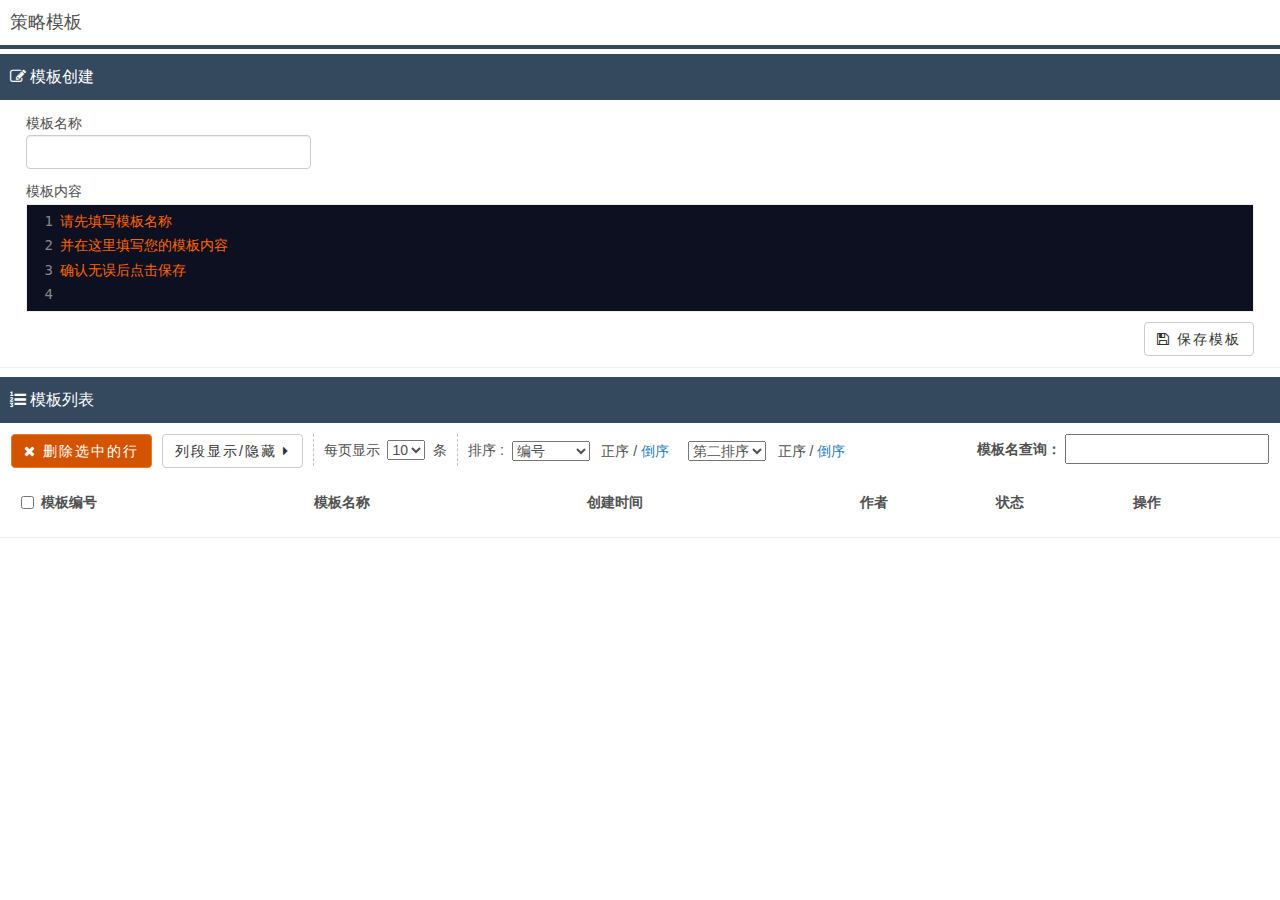
==== WEB/webapp/custom/index_pt.html @ 529cae43 "add web code" ====
<!DOCTYPE html>
<html lang="en" class="no-js">
<!-- BEGIN HEAD -->
<head>
    <meta charset="utf-8" />
    <title>LongQuant</title>
    
    <meta http-equiv="X-UA-Compatible" content="IE=edge">
    <meta content="width=device-width, initial-scale=1.0" name="viewport" />
    <meta content="" name="description" />
    <meta content="" name="author" />
    <meta name="MobileOptimized" content="320">

    <link rel="stylesheet" type="text/css" href="../assets/fonts/FontAwesome/css/font-awesome.css"/>
    <link rel="stylesheet" type="text/css" href="../assets/css/lib/bootstrap.min.css" />
    <link rel="stylesheet" media="all" href="../assets/css/lib/bootsnav.css">
    <link rel="stylesheet" media="all" href="../assets/css/lib/style.css">
    <link rel="stylesheet" media="all" href="../assets/js/plugins/datatables/jquery.dataTables.min.css">
    <link rel="stylesheet" media="all" href="../assets/js/plugins/codemirror/css/codemirror.css">
    <link rel="stylesheet" media="all" href="../assets/js/plugins/codemirror/theme/blackboard.css">
    <link rel="stylesheet" media="all" href="../assets/css/plus.css">
    <link rel="stylesheet" media="all" href="../assets/css/custom.css">
    <link rel="stylesheet" media="all" href="../assets/css/custom/index.css">

    <link rel="shortcut icon" href="../assets/img/logo.ico" />
</head>
<style>
html{
    overflow-y: auto !important;
}
body{
    overflow-y: auto;
    background: transparent;
}
table.dataTable thead th {
    background-color: #2C3E50;
}
.ptCheckResult.right:after{
    content: "编译通过";
    color: #2dd47b;
}
.ptCheckResult.wrong:after{
    content: "编译未通过";
    color: red;
}
.ptCheckResult:after{
    content: "未检查";
    color: red;
}
.ptStatus:after{
    content:"新建";
    color:#2dd47b;
}
.ptStatus.ed:after{
    content:"编辑中";
    color:#f0ad4e;
}
.cz{
    margin-right: 5px;
}
.inner-therm span{
    font-size: 10px!important;
    line-height: 20px;
}
table.dataTable thead th {
    background-color: #2980B9;
}
.table_option{
    float: left;
    height:32px;
    line-height:32px;
}
table.dataTable thead .sorting_asc.first {
    background-image: none;
}
.sort_item{
    margin-right: 15px;
    vertical-align: middle;
}
.sort{
    cursor: pointer;
}
.sort:hover{
    color: #2980B9;
}
.sort.active{
    color: #2980B9;
}
</style>
<body>
    <div class="lable_account hidden"></div>
    <div class="page_title">策略模板</div>
    <div class="caption">
        <i class="fa fa-edit"></i> 模板创建
    </div>
    <div class="panel panel_modify row">
        <div class="col-md-3">
            模板名称
            <input type="text" class="form-control" name="policyName" />
        </div>
        <div class="col-md-12" style="margin-top: 10px;">
            模板内容
            <textarea id="pContent">
请先填写模板名称
并在这里填写您的模板内容
确认无误后点击保存
            </textarea>
        </div>
        <div class="col-md-12 tr" style="margin-top: 10px;">
            <!-- <span class="ptStatus">状态: </span>&nbsp;&nbsp;&nbsp;
            <span class="ptCheckResult">结果: </span>&nbsp;&nbsp;&nbsp;
            <span class="btn btn-default ptCheck"><i class="fa fa-search"></i> 编译检查</span>&nbsp;&nbsp;&nbsp; -->
            <span class="btn btn-default ptSave"><i class="fa fa-save"></i> 保存模板</span>
        </div>
    </div>
    <div class="caption">
        <i class="fa fa-list-ol"></i> 模板列表
    </div>
    <div class="panel panel_tbl">
      
        <div class="tbl_bar">
            <div class="" style="float:right;">
                <label>
                    模板名查询：
                    <input type="text" class="dsearch" placeholder="" aria-controls="tbl_simple"></label>
            </div>
            <!-- <span class="btn btn-info"><i class="fa fa-lock"></i>  上传</span> -->
            <span class="btn btn-info btn_wo_delete" style="float:left; margin-right: 10px;"><i class="fa fa-remove"></i> 删除选中的行</span>
            <div style="float:left; position:relative; z-index:1000;height:100%;">
                <span class="showcol btn btn-default">列段显示/隐藏 <i class="fa fa-caret-right"></i></span>
                <ul class="showul tbl_filter_col">
                    <li>
                        <input type="checkbox" class="toggle-vis" data-column="1"/>
                        模板编号
                    </li>
                    <li>
                        <input type="checkbox" class="toggle-vis" data-column="2"/>
                        模板名称
                    </li>
                    <li>
                        <input type="checkbox" class="toggle-vis" data-column="3"/>
                        创建时间
                    </li>
                    <li>
                        <input type="checkbox" class="toggle-vis" data-column="4"/>
                        作者
                    </li>
                </ul>
            </div>
            <span class="toolbar_mark"  style="float:left; margin: 0 10px;"></span>
            <div class="table_option">
                每页显示&nbsp;
                <select class="table_count">
                    <option value="5">5</option>
                    <option selected value="10">10</option>
                    <option value="25">25</option>
                    <option value="50">50</option>
                </select>
                &nbsp;条
            </div>
            <span class="toolbar_mark"  style="float:left; margin: 0 10px;"></span>
            <div class="table_option">
                <span>排序</span>&nbsp;:&nbsp;
                <span class="sort_item">
                    <select>
                        <option value="-1">第一排序</option>
                        <option selected value="sp_id">编号</option>
                        <option value="test_status">状态</option>
                    </select>
                    &nbsp;&nbsp;<span class="sort" type="asc">正序</span> / <span class="sort active" type="desc">倒序</span>
                </span>
                <span class="sort_item">
                    <select>
                        <option value="-1">第二排序</option>
                        <option value="sp_id">编号</option>
                        <option value="test_status">状态</option>
                    </select>
                    &nbsp;&nbsp;<span class="sort" type="asc">正序</span> / <span class="sort active" type="desc">倒序</span>
                </span>
            </div>
            <!-- <div class="table_option">
                排序&nbsp;:
                <select class="px_first">
                    <option value="5">编号<input type="radio">正序 <input type="radio">倒序</option>
                    <option value="5">回测状态</option>
                </select>
            </div> -->
            <!-- <div class="bar_search" style="float:left; margin-right: 10px;height: 32px;line-height: 32px;">
                <input type="radio" class="filter_time" value="0" name="filter_time" checked/> 全部
                <input type="radio" class="filter_time" value="1" name="filter_time" /> 本周
                <input type="radio" class="filter_time" value="2" name="filter_time" /> 本月
            </div> -->
            <div style="clear:both;"></div>
        </div>
        <table id="tbl_simple" class="tbl_policys" cellspacing="0" width="100%">
            <thead>
                <tr>
                    <!-- <th style=" width:1px; padding:0"></th> -->
                    <th style="width:30px; padding:10px 0 10px 10px">
                        <input type="checkbox" id="checkAll"></th>
                    <th class="simple" ref="wid">模板编号</th>
                    <th class="simple" ref="orderTitle">模板名称</th>
                    <th class="simple" ref="orderUid">创建时间</th>
                    <th class="simple" ref="orderVersion">作者</th>
                    <th class="simple" ref="orderUid">状态</th>
                    <th class="simple" ref="">操作</th>
                    <th class="simple hidden" ref="">代码</th>
                </tr>
            </thead>
            <tbody></tbody>
        </table>
    </div>
    <script type="text/javascript" src="../assets/js/lib/jquery.min.js"></script>
    <script type="text/javascript" src="../assets/js/lib/underscore-min.js"></script>
    <script type="text/javascript" src="../assets/js/lib/backbone-min.js"></script>
    <script type="text/javascript" src="../assets/js/plugins/datatables/jquery.dataTables.min.js"></script>
    <script type="text/javascript" src="../assets/js/plugins/datatables/dataTables.bootstrap4.min.js"></script>
    <script type="text/javascript" src="../assets/js/plugins/codemirror/js/codemirror.js"></script>
    <script type="text/javascript" src="../assets/js/plugins/codemirror/js/python.js"></script>
    <script type="text/javascript" src="../assets/js/plugins/jquery.dialog-min.js"></script>
    <script type="text/javascript" src="../assets/js/app.js"></script>  
    <script type="text/javascript" src="../assets/js/custom/index_pt.js?v=1234567"></script>  
    <script type="text/javascript" src="../assets/js/jqmeter.min.js"></script>

    <script type="text/template" id="list_policys">
        <tr data-role="<%=spId%>">
            <td>
                <input type="checkbox" name="checkList"></td>
            <td class="simple id"><%=spId%></td>
            <td title="<%=spName%>"  class="simple"><%=spName%></td>
            <td class="simple orderUid"><%=new Date(createTime).Format("yyyy-MM-dd hh:mm:ss")%></td>
            <td class="simple orderVersion"><%=author%></td>
        </tr>
    </script>
</body>
</html>
---- WEB/webapp/assets/css/lib/bootsnav.css ----
/* ==============================================================

Template name : Bootsnav - Multi Purpose Header
Categorie : Bootstrap Menu in CSS
Author : adamnurdin01
Version : v1.0.0
Created : 02 Juni  2016
Last update : 02 Juni  2016

============================================================== */
/* Hack STYLE
=================================*/
.navbar-brand {
    /*padding: 30px 5px;*/
}
/* MEGAMENU STYLE
=================================*/

nav.bootsnav .dropdown.megamenu-fw {
    position: static;
}

nav.bootsnav .container {
    position: relative;
}

nav.bootsnav .megamenu-fw .dropdown-menu {
    left: auto;
}

nav.bootsnav .megamenu-content {
    padding: 15px;
    width: 100% !important;
}

nav.bootsnav .megamenu-content .title{
    margin-top: 0;
}

nav.bootsnav .dropdown.megamenu-fw .dropdown-menu {
    left: 0;
    right: 0;
}

/* Navbar
=================================*/
nav.navbar.bootsnav{
    margin-bottom: 0;
    -moz-border-radius: 0px;
    -webkit-border-radius: 0px;
    -o-border-radius: 0px;
    border-radius: 0px;
    background-color: #fff;
    border: none;
    border-bottom: solid 1px #e0e0e0;
    z-index: 9;
}

nav.navbar.bootsnav ul.nav > li > a{
    color: #6f6f6f;
    background-color: transparent !important;
}

nav.navbar.bootsnav ul.nav li.megamenu-fw > a:hover,
nav.navbar.bootsnav ul.nav li.megamenu-fw > a:focus,
nav.navbar.bootsnav ul.nav li.active > a:hover,
nav.navbar.bootsnav ul.nav li.active > a:focus,
nav.navbar.bootsnav ul.nav li.active > a{
    background-color: transparent;
}

nav.navbar.bootsnav .navbar-toggle{
    background-color: #fff !important;
    border: none;
    padding: 0;
    font-size: 18px;
    position: relative;
    top: 5px;
}

nav.navbar.bootsnav ul.nav .dropdown-menu .dropdown-menu{
    top: 0;
    left: 100%;
}

nav.navbar.bootsnav ul.nav ul.dropdown-menu > li > a{
    white-space:normal;
}


ul.menu-col{
    padding: 0;
    margin: 0;
    list-style: none;
}

ul.menu-col li a{
    color: #6f6f6f;
}

ul.menu-col li a:hover,
ul.menu-col li a:focus{
    text-decoration: none;
}

/* Navbar Full
=================================*/
nav.bootsnav.navbar-full{
    padding-bottom: 10px;
    padding-top: 10px;
}

nav.bootsnav.navbar-full .navbar-header{
    display: block;
    width: 100%;
}

nav.bootsnav.navbar-full .navbar-toggle{
    display: inline-block;
    margin-right: 0;
    position: relative;
    top: 0;
    font-size: 30px;
    -webkit-transition: all 1s ease-in-out;
	-moz-transition: all 1s ease-in-out;
	-o-transition: all 1s ease-in-out;
	-ms-transition: all 1s ease-in-out;
	transition: all 1s ease-in-out;
}

nav.bootsnav.navbar-full .navbar-collapse{
    position: fixed;
    width: 100%;
    height: 100% !important;
    top: 0;
    left: 0;
    padding: 0;
    display: none !important;
    z-index: 9;
}

nav.bootsnav.navbar-full .navbar-collapse.in{
    display: block !important;
}

nav.bootsnav.navbar-full .navbar-collapse .nav-full{
    overflow: auto;
}

nav.bootsnav.navbar-full .navbar-collapse .wrap-full-menu{
    display: table-cell;
    vertical-align: middle;
    background-color: #fff;
    overflow: auto;
}

nav.bootsnav.navbar-full .navbar-collapse .nav-full::-webkit-scrollbar {
    width: 0;
}

nav.bootsnav.navbar-full .navbar-collapse .nav-full::-moz-scrollbar {
    width: 0;
}

nav.bootsnav.navbar-full .navbar-collapse .nav-full::-ms-scrollbar {
    width: 0;
}

nav.bootsnav.navbar-full .navbar-collapse .nav-full::-o-scrollbar {
    width: 0;
}


nav.bootsnav.navbar-full .navbar-collapse ul.nav{
    display: block;
    width: 100%;
    overflow: auto;
}

nav.bootsnav.navbar-full .navbar-collapse ul.nav a:hover,
nav.bootsnav.navbar-full .navbar-collapse ul.nav a:focus,
nav.bootsnav.navbar-full .navbar-collapse ul.nav a{
    background-color: transparent;
}

nav.bootsnav.navbar-full .navbar-collapse ul.nav > li{
    float: none;
    display: block;
    text-align: center;
}

nav.bootsnav.navbar-full .navbar-collapse ul.nav > li > a{
    display: table;
    margin: auto;
    text-transform: uppercase;
    font-weight: bold;
    letter-spacing: 2px;
    font-size: 24px;
    padding: 10px 15px;
}

li.close-full-menu > a{
    padding-top: 0px !important;
    padding-bottom: 0px !important;
}

li.close-full-menu{
    padding-top: 30px !important;
    padding-bottom: 30px !important;
}

/* Atribute Navigation
=================================*/
.attr-nav{
    float: right;
    display: inline-block;
    margin-left: 13px;
    margin-right: -15px;
}

.attr-nav > ul{
    padding: 0;
    margin: 0 0 -7px 0;
    list-style: none;
    display: inline-block;
}

.attr-nav > ul > li{
    float: left;
    display: block;
}

.attr-nav > ul > li > a{
    color: #6f6f6f;
    display: block;
    padding: 28px 15px;
    position: relative;
}

.attr-nav > ul > li > a span.badge{
    position: absolute;
    top: 50%;
    margin-top: -15px;
    right: 5px;
    font-size: 10px;
    padding: 0;
    width: 15px;
    height: 15px;
    padding-top: 2px;
}

.attr-nav > ul > li.dropdown ul.dropdown-menu{
    -moz-border-radius: 0px;
    -webkit-border-radius: 0px;
    -o-border-radius: 0px;
    border-radius: 0px;
    -moz-box-shadow: 0px 0px 0px;
    -webkit-box-shadow: 0px 0px 0px;
    -o-box-shadow: 0px 0px 0px;
    box-shadow: 0px 0px 0px;
    border: solid 1px #e0e0e0;
}

ul.cart-list{
    padding: 0 !important;
    width: 250px !important;
}

ul.cart-list > li{
    position: relative;
    border-bottom: solid 1px #efefef;
    padding: 15px 15px 23px 15px !important;
}

ul.cart-list > li > a.photo{
    padding: 0 !important;
    margin-right: 15px;
    float: left;
    display: block;
    width: 50px;
    height: 50px;
    left: 15px;
    top: 15px;
}

ul.cart-list > li img{
    width: 50px;
    height: 50px;
    border: solid 1px #efefef;
}

ul.cart-list > li > h6{
    margin: 0;
}

ul.cart-list > li > h6 > a.photo{
    padding: 0 !important;
    display: block;
}

ul.cart-list > li > p{
    margin-bottom: 0;
}

ul.cart-list > li.total{
    background-color: #f5f5f5;
    padding-bottom: 15px !important;
}

ul.cart-list > li.total > .btn{
    display: inline-block;
    border-bottom: solid 1px #efefef !important;
}

ul.cart-list > li .price{
    font-weight: bold;
}

ul.cart-list > li.total > span{
    padding-top: 8px;
}

/* Top Search
=================================*/
.top-search{
    background-color: #333;
    padding: 10px 0;
    display: none;
}

.top-search input.form-control{
    background-color: transparent;
    border: none;
    -moz-box-shadow: 0px 0px 0px;
    -webkit-box-shadow: 0px 0px 0px;
    -o-box-shadow: 0px 0px 0px;
    box-shadow: 0px 0px 0px;
    color: #fff;
    height: 40px;
    padding: 0 15px;
}

.top-search .input-group-addon{
    background-color: transparent;
    border: none;
    color: #fff;
    padding-left: 0;
    padding-right: 0;
}

.top-search .input-group-addon.close-search{
    cursor: pointer;
}

/* Side Menu
=================================*/
body{
    -webkit-transition: all 0.3s ease-in-out;
	-moz-transition: all 0.3s ease-in-out;
	-o-transition: all 0.3s ease-in-out;
	-ms-transition: all 0.3s ease-in-out;
	transition: all 0.3s ease-in-out;
}

body.on-side{
    margin-left: -280px;
}

.side{
    position: fixed;
    overflow-y: auto;
    top: 0;
    right: -280px;
    width: 280px;
    padding: 25px 30px;
    height: 100%;
    display: block;
    background-color: #333;
    -webkit-transition: all 0.3s ease-in-out;
	-moz-transition: all 0.3s ease-in-out;
	-o-transition: all 0.3s ease-in-out;
	-ms-transition: all 0.3s ease-in-out;
	transition: all 0.3s ease-in-out;
    z-index: 9;
}

.side.on{
    right: 0;
}

.side .close-side{
    float: right;
    color: #fff;
    position: relative;
    z-index: 2;
    font-size: 16px;
}

.side .widget{
    position: relative;
    z-index: 1;
    margin-bottom: 25px;
}

.side .widget .title{
    color: #fff;
    margin-bottom: 15px;
}

.side .widget ul.link{
    padding: 0;
    margin: 0;
    list-style: none;
}

.side .widget ul.link li a{
    color: #9f9f9f;
    letter-spacing: 1px;
}

.side .widget ul.link li a:focus,
.side .widget ul.link li a:hover{
    color: #fff;
    text-decoration: none;
}

/* Share
=================================*/
nav.navbar.bootsnav .share{
    padding: 0 30px;
    margin-bottom: 30px;
}
nav.navbar.bootsnav .navbar-header{
    padding-top: 5px;
}

nav.navbar.bootsnav .share ul{
    display: inline-block;
    padding: 0;
    margin: 0 0 -7px 0;
    list-style: none;
}

nav.navbar.bootsnav .share ul > li{
    float: left;
    display: block;
    margin-right: 5px;
}

nav.navbar.bootsnav .share ul > li > a{
    display: table-cell;
    vertical-align: middle;
    text-align: center;
    width: 35px;
    height: 35px;
    -moz-border-radius: 50%;
    -webkit-border-radius: 50%;
    -o-border-radius: 50%;
    border-radius: 50%;
    background-color: #cfcfcf;
    color: #fff;
}

/* Transparent
=================================*/
nav.navbar.bootsnav.navbar-fixed{
    position: fixed;
    display: block;
    width: 100%;
    top: 0;
}

nav.navbar.bootsnav.no-background{
    -webkit-transition: all 1s ease-in-out;
	-moz-transition: all 1s ease-in-out;
	-o-transition: all 1s ease-in-out;
	-ms-transition: all 1s ease-in-out;
	transition: all 1s ease-in-out;
}

/* Navbar Sticky
=================================*/
.wrap-sticky{
    position: relative;
}

.wrap-sticky nav.navbar.bootsnav{
    position: absolute;
    width: 100%;
    left: 0;
    top: 0;
}

.wrap-sticky nav.navbar.bootsnav.sticked{
    position: fixed;
    -webkit-transition: all 0.2s ease-in-out;
	-moz-transition: all 0.2s ease-in-out;
	-o-transition: all 0.2s ease-in-out;
	-ms-transition: all 0.2s ease-in-out;
	transition: all 0.2s ease-in-out;
}

body.on-side .wrap-sticky nav.navbar.bootsnav.sticked{
    left: -280px;
}
.wrap-sticky nav.navbar.bootsnav ul.navbar-nav li .btn-group{
    margin-top: 20px;
}
.wrap-sticky nav.navbar.bootsnav ul.navbar-nav li i{
    font-size: 20px;
    margin-top: 2px;
}
/* Navbar Responsive
=================================*/
@media (min-width: 1024px) and (max-width:1400px) {
    body.wrap-nav-sidebar .wrapper .container{
        width: 100%;
        padding-left: 30px;
        padding-right: 30px;
    }
}

@media (min-width: 1024px) {
    /* General Navbar
    =================================*/
    nav.navbar.bootsnav ul.nav .dropdown-menu .dropdown-menu{
        margin-top: -2px;
    }

    nav.navbar.bootsnav ul.nav.navbar-right .dropdown-menu .dropdown-menu{
        left: -200px;
    }
    
    nav.navbar.bootsnav ul.nav > li > a{
        padding: 20px 15px;
        font-weight: 600;
    }
    
    nav.navbar.bootsnav ul.nav > li.dropdown > a.dropdown-toggle:after{
        font-family: 'FontAwesome';
        content: "\f0d7";
        margin-left: 5px;
        margin-top: 2px;
    }
    
    nav.navbar.bootsnav li.dropdown ul.dropdown-menu{
        -moz-box-shadow: 0px 0px 0px;
        -webkit-box-shadow: 0px 0px 0px;
        -o-box-shadow: 0px 0px 0px;
        box-shadow: 0px 0px 0px;
        -moz-border-radius: 0px;
        -webkit-border-radius: 0px;
        -o-border-radius: 0px;
        border-radius: 0px;
        padding: 0;
        width: 200px;
        background: #fff;
        border: solid 1px #e0e0e0;
        border-top: solid 5px;
    }
    
    nav.navbar.bootsnav li.dropdown ul.dropdown-menu > li a:hover,
    nav.navbar.bootsnav li.dropdown ul.dropdown-menu > li a:hover{
        background-color: transparent;
    }
    
    nav.navbar.bootsnav li.dropdown ul.dropdown-menu > li > a{
        padding: 10px 15px;
        border-bottom: solid 1px #eee;
        color: #6f6f6f;
    }
    
    nav.navbar.bootsnav li.dropdown ul.dropdown-menu > li:last-child > a{
        border-bottom: none;
    }
    
    nav.navbar.bootsnav ul.navbar-right li.dropdown ul.dropdown-menu li a{
        text-align: right;
    }
    
    nav.navbar.bootsnav li.dropdown ul.dropdown-menu li.dropdown > a.dropdown-toggle:before{
        font-family: 'FontAwesome';
        float: right;
        content: "\f105";
        margin-top: 0;
    }
    
    nav.navbar.bootsnav ul.navbar-right li.dropdown ul.dropdown-menu li.dropdown > a.dropdown-toggle:before{
        font-family: 'FontAwesome';
        float: left;
        content: "\f104";
        margin-top: 0;
    }
    
    nav.navbar.bootsnav li.dropdown ul.dropdown-menu ul.dropdown-menu{
        top: -3px;
    }
    
    nav.navbar.bootsnav ul.dropdown-menu.megamenu-content{
        padding: 0 15px !important;
    }
    
    nav.navbar.bootsnav ul.dropdown-menu.megamenu-content > li{
       padding: 25px 0 20px;
    }
    
    nav.navbar.bootsnav ul.dropdown-menu.megamenu-content.tabbed{
        padding: 0;
    }
    
    nav.navbar.bootsnav ul.dropdown-menu.megamenu-content.tabbed > li{
        padding: 0;
    }
    
    nav.navbar.bootsnav ul.dropdown-menu.megamenu-content .col-menu{
        padding: 0 30px;
        margin: 0 -0.5px;
        border-left: solid 1px #f0f0f0;
        border-right: solid 1px #f0f0f0;
    }
    
    nav.navbar.bootsnav ul.dropdown-menu.megamenu-content .col-menu:first-child{
        border-left: none;
    }
    
    nav.navbar.bootsnav ul.dropdown-menu.megamenu-content .col-menu:last-child{
        border-right: none;
    }
    
    nav.navbar.bootsnav ul.dropdown-menu.megamenu-content .content{
        display: none;
    }
    
    nav.navbar.bootsnav ul.dropdown-menu.megamenu-content .content ul.menu-col li a{
        text-align: left;
        padding: 5px 0;
        display: block;
        width: 100%;
        margin-bottom: 0;
        border-bottom: none;
        color: #6f6f6f;
    }
    
    nav.navbar.bootsnav.on ul.dropdown-menu.megamenu-content .content{
        display: block !important;
        height: auto !important;
    }
    
    /* Navbar Transparent
    =================================*/  
    nav.navbar.bootsnav.no-background{
        background-color: transparent;
        border: none;
    }
    
    nav.navbar.bootsnav.navbar-transparent .attr-nav{
        padding-left: 15px;
        margin-left: 30px;
    }
    
    nav.navbar.bootsnav.navbar-transparent.white{
        background-color: rgba(255,255,255,0.3);
        border-bottom: solid 1px #bbb;
    }
    
    nav.navbar.navbar-inverse.bootsnav.navbar-transparent.dark,
    nav.navbar.bootsnav.navbar-transparent.dark{
        background-color: rgba(0,0,0,0.3);
        border-bottom: solid 1px #555;
    }
    
    nav.navbar.bootsnav.navbar-transparent.white .attr-nav{
        border-left: solid 1px #bbb;
    }
    
    nav.navbar.navbar-inverse.bootsnav.navbar-transparent.dark .attr-nav,
    nav.navbar.bootsnav.navbar-transparent.dark .attr-nav{
        border-left: solid 1px #555;
    }
    
    nav.navbar.bootsnav.no-background.white .attr-nav > ul > li > a,
    nav.navbar.bootsnav.navbar-transparent.white .attr-nav > ul > li > a,
    nav.navbar.bootsnav.navbar-transparent.white ul.nav > li > a,
    nav.navbar.bootsnav.no-background.white ul.nav > li > a{
        color: #fff;
    }
    
    nav.navbar.bootsnav.navbar-transparent.dark .attr-nav > ul > li > a,
    nav.navbar.bootsnav.navbar-transparent.dark ul.nav > li > a{
        color: #eee;
    }
    
    nav.navbar.bootsnav.navbar-fixed.navbar-transparent .logo-scrolled,
    nav.navbar.bootsnav.navbar-fixed.no-background .logo-scrolled{
        display: none;
    }

    nav.navbar.bootsnav.navbar-fixed.navbar-transparent .logo-display,
    nav.navbar.bootsnav.navbar-fixed.no-background .logo-display{
        display: block;
    }

    nav.navbar.bootsnav.navbar-fixed .logo-display{
        display: none;
    }

    nav.navbar.bootsnav.navbar-fixed .logo-scrolled{
        display: block;
    }
    
    /* Atribute Navigation
    =================================*/    
    .attr-nav > ul > li.dropdown ul.dropdown-menu{
        margin-top: 0;
        margin-left: 55px;
        width: 250px;
        left: -250px;
    }
    
    /* Menu Center
    =================================*/
    nav.navbar.bootsnav.menu-center .container{
        position: relative;
    }
    
    nav.navbar.bootsnav.menu-center ul.nav.navbar-center{
        float:none;
        margin: 0 auto;
        display: table;
        table-layout: fixed;
    }
    
    nav.navbar.bootsnav.menu-center .navbar-header,
    nav.navbar.bootsnav.menu-center .attr-nav{
        position: absolute;
    }
    
    nav.navbar.bootsnav.menu-center .attr-nav{
        right: 15px;
    }
    
    /* Navbar Brand top
    =================================*/
    nav.bootsnav.navbar-brand-top .navbar-header{
        display: block;
        width: 100%;
        text-align: center;
    }
    
    nav.bootsnav.navbar-brand-top ul.nav > li.dropdown > ul.dropdown-menu{
        margin-top: 2px;
    }
    
    nav.bootsnav.navbar-brand-top ul.nav > li.dropdown.megamenu-fw > ul.dropdown-menu{
        margin-top: 0;
    }
    
    nav.bootsnav.navbar-brand-top .navbar-header .navbar-brand{
        display: inline-block;
        float: none;
        margin: 0;
    }
    
    nav.bootsnav.navbar-brand-top .navbar-collapse{
        text-align: center;
    }
    
    nav.bootsnav.navbar-brand-top ul.nav{
        display: inline-block;
        float: none;
        margin: 0 0 -5px 0;
    }
    
    /* Navbar Center
    =================================*/
    nav.bootsnav.brand-center .navbar-header{
        display: block;
        width: 100%;
        position: absolute;
        text-align: center;
        top: 0;
        left: 0;
    }
    
    nav.bootsnav.brand-center .navbar-brand{
        display: inline-block;
        float: none;
    }
    
    nav.bootsnav.brand-center .navbar-collapse{
        text-align: center;
        display: inline-block;
        padding-left: 0;
        padding-right: 0;
    }
    
    nav.bootsnav.brand-center ul.nav > li.dropdown > ul.dropdown-menu{
        margin-top: 2px;
    }
    
    nav.bootsnav.brand-center ul.nav > li.dropdown.megamenu-fw > ul.dropdown-menu{
        margin-top: 0;
    }
    
    nav.bootsnav.brand-center .navbar-collapse .col-half{
        width: 50%;
        float: left;
        display: block;
    }
    
    nav.bootsnav.brand-center .navbar-collapse .col-half.left{
        text-align: right;
        padding-right: 100px;
    }
    
    nav.bootsnav.brand-center .navbar-collapse .col-half.right{
        text-align: left;
        padding-left: 100px;
    }
    
    nav.bootsnav.brand-center ul.nav{
        float: none !important;
        margin-bottom: -5px !important;
        display: inline-block !important;
    }
    
    nav.bootsnav.brand-center ul.nav.navbar-right{
        margin: 0;
    }
    
    nav.bootsnav.brand-center.center-side .navbar-collapse .col-half.left{
        text-align: left;
        padding-right: 100px;
    }
    
    nav.bootsnav.brand-center.center-side .navbar-collapse .col-half.right{
        text-align: right;
        padding-left: 100px;
    }
    
    /* Navbar Sidebar
    =================================*/
    body.wrap-nav-sidebar .wrapper{
        padding-left: 260px; 
        overflow-x: hidden;
    }

    nav.bootsnav.navbar-sidebar{
        position: fixed;
        width: 260px;
        overflow: hidden;
        left: 0;
        padding: 0  0 0 0 !important;
        background: #fff;
        -moz-box-shadow: 1px 0px 1px 0px #eee;
        -webkit-box-shadow: 1px 0px 1px 0px #eee;
        -o-box-shadow: 1px 0px 1px 0px #eee;
        box-shadow: 1px 0px 1px 0px #eee;
    }  
    
    nav.bootsnav.navbar-sidebar .scroller{
        width: 280px;
        overflow-y:auto;
        overflow-x: hidden;
    }

    nav.bootsnav.navbar-sidebar .container-fluid,
    nav.bootsnav.navbar-sidebar .container{
        padding: 0 !important;
    }

    nav.bootsnav.navbar-sidebar .navbar-header{
        float: none;
        display: block;
        width: 260px;
        padding: 10px 15px;
        margin: 10px 0 0 0 !important;
    }
    
    nav.bootsnav.navbar-sidebar .navbar-collapse{
        padding: 0 !important;
        width: 260px;
    }

    nav.bootsnav.navbar-sidebar ul.nav{
        float: none;
        display: block;
        width: 100%;
        padding: 0 15px !important;
        margin: 0 0 30px 0;
    }

    nav.bootsnav.navbar-sidebar ul.nav li{
        float: none !important;
    }
    
    nav.bootsnav.navbar-sidebar ul.nav > li > a{
        padding: 10px 15px;
        font-weight: bold;
    }
    
    nav.bootsnav.navbar-sidebar ul.nav > li.dropdown > a:after{
        float: right;
    }
    
    nav.bootsnav.navbar-sidebar ul.nav li.dropdown ul.dropdown-menu{
        left: 100%;
        top: 0;
        position: relative !important;
        left: 0 !important;
        width: 100% !important;
        height: auto !important;
        background-color: transparent;
        border: none !important;
        padding: 0;
        -moz-box-shadow: 0px 0px 0px;
        -webkit-box-shadow: 0px 0px 0px;
        -o-box-shadow: 0px 0px 0px;
        box-shadow: 0px 0px 0px;
    }
    
    nav.bootsnav.navbar-sidebar ul.nav .megamenu-content .col-menu{
        border: none !important;
    }
    
    nav.bootsnav.navbar-sidebar ul.nav > li.dropdown > ul.dropdown-menu{
        margin-bottom: 15px;
    }
    
    nav.bootsnav.navbar-sidebar ul.nav li.dropdown ul.dropdown-menu{
        padding-left: 0;
        float: none;
        margin-bottom: 0;
    }
    
    nav.bootsnav.navbar-sidebar ul.nav li.dropdown ul.dropdown-menu li a{
        padding:  5px 15px;
        color: #6f6f6f;
        border: none;
    }
    
    nav.bootsnav.navbar-sidebar ul.nav li.dropdown ul.dropdown-menu ul.dropdown-menu{
        padding-left: 15px;
        margin-top: 0;
    }
    
    nav.bootsnav.navbar-sidebar ul.nav li.dropdown ul.dropdown-menu li.dropdown > a:before{
        font-family: 'FontAwesome';
        content: "\f105";
        float: right;
    }
    
    nav.bootsnav.navbar-sidebar ul.nav li.dropdown.on ul.dropdown-menu li.dropdown.on > a:before{
        content: "\f107";
    }
    
    nav.bootsnav.navbar-sidebar ul.dropdown-menu.megamenu-content > li{
        padding: 0 !important;
    }
        
    nav.bootsnav.navbar-sidebar .dropdown .megamenu-content .col-menu{
        display: block;
        float: none !important;
        padding: 0;
        margin: 0;
        width: 100%;
    }
    
    nav.bootsnav.navbar-sidebar .dropdown .megamenu-content .col-menu .title{
        padding: 7px 0;
        text-transform: none;
        font-weight: 400;
        letter-spacing: 0px;
        margin-bottom: 0;
        cursor: pointer;
        color: #6f6f6f;
    }
    
    nav.bootsnav.navbar-sidebar .dropdown .megamenu-content .col-menu .title:before{
        font-family: 'FontAwesome';
        content: "\f105";
        float: right;
    }
    
    nav.bootsnav.navbar-sidebar .dropdown .megamenu-content .col-menu.on .title:before{
        content: "\f107";
    }
    
    nav.bootsnav.navbar-sidebar .dropdown .megamenu-content .col-menu{
        border: none;
    }
    
    nav.bootsnav.navbar-sidebar .dropdown .megamenu-content .col-menu .content{
        padding: 0 0 0 15px;
    }
    
    nav.bootsnav.navbar-sidebar .dropdown .megamenu-content .col-menu ul.menu-col li a{
        padding: 3px 0 !important;
    }
}

@media (max-width: 992px) {
    /* Navbar Responsive
    =================================*/ 
    nav.navbar.bootsnav .navbar-brand    {
        display: inline-block;
        float: none !important;
        margin: 0 !important;
        float: left !important;
    }
    
    nav.navbar.bootsnav .navbar-header {
        /*float: none;*/
        display: block;
        text-align: center;
        padding-left: 30px;
        padding-right: 30px;
    }
    
    nav.navbar.bootsnav .navbar-toggle {
        display: inline-block;
        float: left;
        margin-right: -200px;
        margin-top: 10px;
        margin-left: 10px;
    }
    
    nav.navbar.bootsnav .navbar-collapse {
        border: none;   
        margin-bottom: 0;
    }
    
    nav.navbar.bootsnav.no-full .navbar-collapse{
        max-height: 350px;
        overflow-y: auto !important;
    }
    
    nav.navbar.bootsnav .navbar-collapse.collapse {
        display: none !important;
    }
    
    nav.navbar.bootsnav .navbar-collapse.collapse.in {
        display: block !important;
    }
    
    nav.navbar.bootsnav .navbar-nav {
        float: none !important;
        padding-left: 30px;
        padding-right: 30px;
        margin: 0px -15px;
    }
    
    nav.navbar.bootsnav .navbar-nav > li {
        float: none;
    }
    
    nav.navbar.bootsnav li.dropdown a.dropdown-toggle:before{
        font-family: 'FontAwesome';
        content: "\f105";
        float: right;
        font-size: 16px;
        margin-left: 10px;
    }
    
    nav.navbar.bootsnav li.dropdown.on > a.dropdown-toggle:before{
        content: "\f107";
    }
    
    nav.navbar.bootsnav .navbar-nav > li > a{
        display: block;
        width: 100%;
        border-bottom: solid 1px #e0e0e0;
        padding: 10px 0;
        border-top: solid 1px #e0e0e0;
        margin-bottom: -1px;
    }
    
    nav.navbar.bootsnav .navbar-nav > li a{
        text-align: left !important;
        padding-left: 20px;
    }
    nav.navbar.bootsnav .navbar-nav > li:first-child > a{
        border-top: none;
    }
    
    nav.navbar.bootsnav ul.navbar-nav.navbar-left > li:last-child > ul.dropdown-menu{
        border-bottom: solid 1px #e0e0e0;
    }
    
    nav.navbar.bootsnav ul.nav li.dropdown li a.dropdown-toggle{
        float: none !important;
        position: relative;
        display: block;
        width: 100%;
    }
    
    nav.navbar.bootsnav ul.nav li.dropdown ul.dropdown-menu{
        width: 100%;
        position: relative !important;
        background-color: transparent;
        float: none;
        border: none;
        padding: 0 0 0 15px !important;
        margin: 0 0 -1px 0 !important;
        -moz-box-shadow: 0px 0px 0px;
        -webkit-box-shadow: 0px 0px 0px;
        -o-box-shadow: 0px 0px 0px;
        box-shadow: 0px 0px 0px;
        -moz-border-radius: 0px 0px 0px;
        -webkit-border-radius: 0px 0px 0px;
        -o-border-radius: 0px 0px 0px;
        border-radius: 0px 0px 0px;
    }
    
    nav.navbar.bootsnav ul.nav li.dropdown ul.dropdown-menu  > li > a{
        display: block;
        width: 100%;
        border-bottom: solid 1px #e0e0e0;
        padding: 10px 0;
        color: #6f6f6f;
    }
    
    nav.navbar.bootsnav ul.nav ul.dropdown-menu li a:hover,
    nav.navbar.bootsnav ul.nav ul.dropdown-menu li a:focus{
        background-color: transparent;
    }
    
    nav.navbar.bootsnav ul.nav ul.dropdown-menu ul.dropdown-menu{
        float: none !important;
        left: 0;
        padding: 0 0 0 15px;
        position: relative;
        background: transparent;
        width: 100%;
    }
    
    nav.navbar.bootsnav ul.nav ul.dropdown-menu li.dropdown.on > ul.dropdown-menu{
        display: inline-block;
        margin-top: -10px;
    }
    
    nav.navbar.bootsnav li.dropdown ul.dropdown-menu li.dropdown > a.dropdown-toggle:after{
        display: none;
    }
    
    nav.navbar.bootsnav .dropdown .megamenu-content .col-menu .title{
        padding: 10px 15px 10px 0;
        line-height: 24px;
        text-transform: none;
        font-weight: 400;
        letter-spacing: 0px;
        margin-bottom: 0;
        cursor: pointer;
        border-bottom: solid 1px #e0e0e0;
        color: #6f6f6f;
    }
    
    nav.navbar.bootsnav .dropdown .megamenu-content .col-menu ul > li > a{
        display: block;
        width: 100%;
        border-bottom: solid 1px #e0e0e0;
        padding: 8px 0;
    }
    
   nav.navbar.bootsnav .dropdown .megamenu-content .col-menu .title:before{
        font-family: 'FontAwesome';
        content: "\f105";
        float: right;
        font-size: 16px;
        margin-left: 10px;
       position: relative;
       right: -15px;
    }
    
    nav.navbar.bootsnav .dropdown .megamenu-content .col-menu:last-child .title{
        border-bottom: none;
    }
    
    nav.navbar.bootsnav .dropdown .megamenu-content .col-menu.on:last-child .title{
        border-bottom: solid 1px #e0e0e0;
    }
    
    nav.navbar.bootsnav .dropdown .megamenu-content .col-menu:last-child ul.menu-col li:last-child a{
        border-bottom: none;
    }
    
    nav.navbar.bootsnav .dropdown .megamenu-content .col-menu.on .title:before{
        content: "\f107";
    }
    
    nav.navbar.bootsnav .dropdown .megamenu-content .col-menu .content{
        padding: 0 0 0 15px;
    }
    
    nav.bootsnav.brand-center .navbar-collapse{
        display: block;
    }
    
    nav.bootsnav.brand-center ul.nav{
        margin-bottom: 0px !important;
    }
    
    nav.bootsnav.brand-center .navbar-collapse .col-half{
        width: 100%;
        float: none;
        display: block;
    }
    
    nav.bootsnav.brand-center .navbar-collapse .col-half.left{
        margin-bottom: 0;
    }
    
    nav.bootsnav .megamenu-content{
        padding: 0;
    }
    
    nav.bootsnav .megamenu-content .col-menu{
        padding-bottom: 0;
    }
    
    nav.bootsnav .megamenu-content .title{
        cursor: pointer;
        display: block;
        padding: 10px 15px;
        margin-bottom: 0;
        font-weight: normal;
    }
    
    nav.bootsnav .megamenu-content .content{
        display: none;
    }
    
    .attr-nav{
        position: absolute;
        right: 60px;
    }
    
    .attr-nav > ul{
        padding: 0;
        margin: 0 -15px -7px 0;
    }
    
    .attr-nav > ul > li > a{
        padding: 16px 15px 15px;
    }
    
    .attr-nav > ul > li.dropdown > a.dropdown-toggle:before{
        display: none;
    }
    
    .attr-nav > ul > li.dropdown ul.dropdown-menu{
        margin-top: 2px;
        margin-left: 55px;
        width: 250px;
        left: -250px;
        border-top: solid 5px;
    }
    
    .top-search .container{
        padding: 0 45px;
    }
    
    /* Navbar full Responsive
    =================================*/   
    nav.bootsnav.navbar-full ul.nav{
        margin-left: 0;
    }
    
    nav.bootsnav.navbar-full ul.nav > li > a{
        border: none;
    }
    
    nav.bootsnav.navbar-full .navbar-brand    {
        float: left !important;
        padding-left: 0;
    }
    
    nav.bootsnav.navbar-full .navbar-toggle {
        display: inline-block;
        float: right;
        margin-right: 0;
        margin-top: 10px;
    }
    
    nav.bootsnav.navbar-full .navbar-header {
        padding-left: 15px;
        padding-right: 15px;
    }
    
    /* Navbar Sidebar
    =================================*/ 
    nav.navbar.bootsnav.navbar-sidebar .share{
        padding: 30px 15px;
        margin-bottom: 0;
    }
    
    /* Tabs
    =================================*/ 
    nav.navbar.bootsnav .megamenu-content.tabbed{
        padding-left: 0 !mportant;
    }
    
    nav.navbar.bootsnav .tabbed > li{
        padding: 25px 0;
        margin-left: -15px !important;
    }
    
    /* Mobile Navigation
    =================================*/     
    body > .wrapper{
        -webkit-transition: all 0.3s ease-in-out;
        -moz-transition: all 0.3s ease-in-out;
        -o-transition: all 0.3s ease-in-out;
        -ms-transition: all 0.3s ease-in-out;
        transition: all 0.3s ease-in-out;
    }
    
    body.side-right > .wrapper{
        margin-left: 280px;
        margin-right: -280px !important;
    }
    
    nav.navbar.bootsnav.navbar-mobile .navbar-collapse{
        position: fixed;
        overflow-y: auto !important;
        overflow-x: hidden !important;
        display: block;
        background: #fff;
        z-index: 99;
        width: 280px;
        height: 100% !important;
        left: -280px;
        top: 0;
        padding: 0;
        -webkit-transition: all 0.3s ease-in-out;
        -moz-transition: all 0.3s ease-in-out;
        -o-transition: all 0.3s ease-in-out;
        -ms-transition: all 0.3s ease-in-out;
        transition: all 0.3s ease-in-out;
    }
    
    nav.navbar.bootsnav.navbar-mobile .navbar-collapse.in{
        left: 0;
    }
    
    nav.navbar.bootsnav.navbar-mobile ul.nav{
        width: 293px;
        padding-right: 0;
        padding-left: 15px;
    }
    
    nav.navbar.bootsnav.navbar-mobile ul.nav > li > a{
        padding: 15px 15px;
    }
    
    nav.navbar.bootsnav.navbar-mobile ul.nav ul.dropdown-menu > li > a{
        padding-right: 15px !important;
        padding-top: 15px !important;
        padding-bottom: 15px !important;
    }
    
    nav.navbar.bootsnav.navbar-mobile ul.nav ul.dropdown-menu .col-menu .title{
        padding-right: 30px !important;
        padding-top: 13px !important;
        padding-bottom: 13px !important;
    }
    
    nav.navbar.bootsnav.navbar-mobile ul.nav ul.dropdown-menu .col-menu ul.menu-col li a{
        padding-top: 13px !important;
        padding-bottom: 13px !important;
    }
    
    nav.navbar.bootsnav.navbar-mobile .navbar-collapse [class*=' col-'] {
        width: 100%;
    }
    
    nav.navbar.bootsnav.navbar-fixed .logo-scrolled{
        display: block !important;
    }

    nav.navbar.bootsnav.navbar-fixed .logo-display{
        display: none !important;
    }
    
    nav.navbar.bootsnav.navbar-mobile .tab-menu,
    nav.navbar.bootsnav.navbar-mobile .tab-content{
        width: 100%;
        display: block;
    }
}

@media (max-width: 767px) {
    nav.navbar.bootsnav .navbar-header {
        padding-left: 15px;
        padding-right: 15px;
    }
    
    nav.navbar.bootsnav .navbar-nav {
        padding-left: 15px;
        padding-right: 15px;
    }
    
    .attr-nav{
        right: 30px;
    }
    
    .attr-nav > ul{
        margin-right: -10px;
    }
    
    .attr-nav > ul > li > a{
        padding: 16px 10px 15px;
        padding-left: 0 !important;
    }
    
    .attr-nav > ul > li.dropdown ul.dropdown-menu{
        left: -275px;
    }
    
    .top-search .container{
        padding: 0 15px;
    }
    
    nav.bootsnav.navbar-full .navbar-collapse{
        left: 15px;
    }
    
    nav.bootsnav.navbar-full .navbar-header{
        padding-right: 0;
    }
    
    nav.bootsnav.navbar-full .navbar-toggle {
        margin-right: -15px;
    }
    
    nav.bootsnav.navbar-full ul.nav > li > a{
        font-size: 18px !important;
        line-height: 24px !important;
        padding: 5px 10px !important;
    }
    
    /* Navbar Sidebar
    =================================*/ 
    nav.navbar.bootsnav.navbar-sidebar .share{
        padding: 30px 15px !important;
    }
    
    /* Navbar Sidebar
    =================================*/ 
    nav.navbar.bootsnav.navbar-sidebar .share{
        padding: 30px 0 !important;
        margin-bottom: 0;
    }
    
    nav.navbar.bootsnav.navbar-mobile.navbar-sidebar .share{
        padding: 30px 15px !important;
        margin-bottom: 0;
    }
    
    /* Mobile Navigation
    =================================*/ 
    body.side-right > .wrapper{
        margin-left: 280px;
        margin-right: -280px !important;
    }
    
    nav.navbar.bootsnav.navbar-mobile .navbar-collapse{
        margin-left: 0;
    }
    
    nav.navbar.bootsnav.navbar-mobile ul.nav{
        margin-left: -15px;
    }
    
    nav.navbar.bootsnav.navbar-mobile ul.nav{
        border-top: solid 1px #fff;
    }
    
    li.close-full-menu{
        padding-top: 15px !important;
        padding-bottom: 15px !important;
    }
}

@media (min-width: 480px) and (max-width: 640px) {
    nav.bootsnav.navbar-full ul.nav{
        padding-top: 30px;
        padding-bottom: 30px;
    }
}

/*============================================================== */

/*
Color
=========================== */
nav.navbar.bootsnav ul.dropdown-menu.megamenu-content .content ul.menu-col li a:hover,
.side .widget ul.link li a:hover,
.side .widget ul.link li a:focus,
.check-list li:before,
ul.cart-list > li > h6 > a,
.attr-nav > ul > li > a:hover,
.attr-nav > ul > li > a:focus,
nav.navbar-sidebar ul.nav li.dropdown.on > a,
nav.navbar-sidebar .dropdown .megamenu-content .col-menu.on .title,
nav.navbar-sidebar ul.nav li.dropdown ul.dropdown-menu li a:hover,
nav.navbar ul.nav li.dropdown.on > a,
nav.navbar.navbar-inverse ul.nav li.dropdown.on > a,
nav.navbar-sidebar ul.nav li.dropdown.on ul.dropdown-menu li.dropdown.on > a,
nav.navbar .dropdown .megamenu-content .col-menu.on .title,
nav.navbar li.dropdown ul.dropdown-menu > li a:hover{
    color: #2980B9 !important;
}
nav.navbar ul.nav > li > a:hover,
nav.navbar ul.nav li.active > a{
    color: #f8f8f8;
}
nav.navbar ul.dropdown-menu > li > a:hover,
nav.navbar ul.dropdown-menu li.active > a{
    color: #2980B9 !important;
}

nav.navbar.navbar-transparent ul.nav > li > a:hover,
nav.navbar.no-background ul.nav > li > a:hover,
nav.navbar ul.nav li.scroll.active > a,
nav.navbar.navbar-dark ul.nav li.dropdown ul.dropdown-menu  > li > a:hover,
nav.navbar ul.nav li.dropdown.on > a,
nav.navbar-dark ul.nav li.dropdown.on > a{
    color: #2980B9 !important;
}

@media(max-width:920px){
    nav.navbar .dropdown .megamenu-content .col-menu ul > li > a:hover,
    nav.navbar.navbar-dark .dropdown .megamenu-content .col-menu .title:hover{
        color: #2980B9 !important;
    }
}

/*
Border
=========================== */
ul.cart-list > li.total > .btn{
    border-color: #2980B9;
}

nav.navbar li.dropdown ul.dropdown-menu{
    border-top-color: #2980B9 !important;
}

/*
Background
=========================== */
ul.cart-list > li.total > .btn,
.attr-nav > ul > li > a span.badge,
nav.navbar .share ul > li > a:hover,
nav.navbar .share ul > li > a:focus{
    background-color: #2980B9;
}

ul.cart-list > li.total > .btn:hover,
ul.cart-list > li.total > .btn:focus{
    background-color: #2980B9 !important;
}
---- WEB/webapp/assets/css/lib/style.css ----
/*--------------------------------------------------------------------
 *CSS 		  "style.css"
 *Version:    1.0.0 - 2017
 *author:     Andrew
 *target:     spa-XX.html
-----------------------------------------------------------------------*/
body {
    margin: 0 auto;
}

p {
    margin: 15px 0px 10px;
}

a:hover,
a.active,
a:focus {
    text-decoration-line: none;
}

ul {
    list-style: outside none none;
    padding: 0;
}

.fl {
    float: left;
}

.fr {
    float: right;
}

.tc {
    text-align: center;
}
.ph0{
    padding-left: 0;
    padding-right: 0;
}
.pv0{
    padding-top: 0;
    padding-bottom: 0;
}

.row {
    margin: 0;
}
.color-1 { color: #f0efee !important; }
.color-2 { color: #f9f9f9 !important; }
.color-3 { color: #e8e8e8 !important; }/*light grey*/
.color-4 { color: #2f3238 !important; }/*Dark grey*/
.color-5 { color: #df6659 !important; }/*pink1*/
.color-6 { color: #2fa8ec !important; }/*sky blue*/
.color-7 { color: #d0d6d6 !important; }/*White tea*/
.color-8 { color: #3d4444 !important; }/*Dark grey2*/
.color-9 { color: #ef3f52 !important; }/*pink2*/
.color-10{ color: #64448f !important; }/*Violet*/
.color-11{ color: #3755ad !important; }/*dark blue*/
.color-12{ color: #3498DB !important; }/*light blue*/
.color-20{ color: #494A5F !important; }
.color-21{ color: #E74C3C !important; }/*red*/
.color-22{ color: #C0392B !important; }/*dark red*/
.color-23{ color: #2ECC71 !important; }/*green*/
.color-24{ color: #27AE60 !important; }/*dark green*/
.color-25{ color: #494A5F !important; }/*gray*/

.upcaseF{text-transform:capitalize !important;} 
.upcaseA{text-transform:uppercase !important;} 
.upcaseN{text-transform:lowercase !important;} 

.caption {
    margin: 40px 0;
    font: 300 32px/36px "Raleway" !important;
}
.list-simple-ul.timeline{
    padding-left: 30px;
    border-left: 1px dotted #ccc;
}
.list-simple-ul li{
    border-bottom: 1px solid #ECF0F1;
    padding: 10px 0;
}
.list-simple-ul.timeline li .timeline_clock{
    position: absolute;
    margin-left: -50px;
    background-color: rgb(255, 255, 255);
    margin-top: 10px;
}
    
.pattern{
    height: 30px;
    width: 200px;
    margin: 10px auto 0;
} 
.pattern img{
    width: 100%;
}
.pattern.p2{
    background: transparent url("../img/bak/pattern-2.png") no-repeat scroll 100% 100% / 100% 100%;
}
.pattern.p3{
    background: transparent url("../img/bak/pattern-3.png") no-repeat scroll 100% 100% / 100% 100%;
    width: 300px;
}

footer.main-footer {
    border-top: 1px solid #323336;
    position: relative;
    background-color: #3E4043;
    min-height: 350px;
}

footer .main-footer-container {
    padding: 0 20px;
}

footer .main-footer-container .footer-item {
    border-right: 1px solid #323336;
    padding: 20px;
    min-height: 350px;
}

footer .main-footer-container .footer-item .footer-title {
    text-align: left;
    line-height: 1;
    padding-top: 25px;
    color: #FFF !important;
    font-weight: 100;
    margin: 0px 0px 30px;
    font: 300 24px/23px "Raleway" !important;
}

footer .main-footer-container .footer-item .footer-text {
    color: #898989;
}

footer.main-footer .footer-links li {
    position: relative;
    overflow: hidden;
    margin: 0px;
    padding: 0px;
    text-overflow: ellipsis;
    font-size: 1.1em;
    margin: 0px;
    padding: 0px;
    background: transparent none repeat scroll 0% 0%;
    border-bottom: medium none !important;
}

footer.main-footer .footer-links li a {
    color: #898989;
    transition: all 0.3s ease 0s;
    box-sizing: border-box;
    display: block;
    padding: 10px;
    min-width: 100%;
    border: 0px none !important;
    font-size: 1.0em;
    color: #898989;
    padding: 0px 0 10px;
    line-height: 32px;
}

footer.main-footer .footer-links li a:hover {
    color: #fff;
    text-decoration-line: none;
}

footer.main-footer .footer-links li a::before {
    display: block;
    float: left;
    text-align: center;
    border: 2px solid #9C9CB4;
    border-radius: 50%;
    width: 31px;
    margin-right: 20px;
    font-size: 16px;
    line-height: 28px;
}

/*template - 1*/
footer.main-footer.tp1 {
    background: #000 none repeat scroll 0% 0%;
    padding: 0 20px;
    min-height: 1px;
}

footer.main-footer.tp1 a {
    color: #8C8C8C;
    font-size: 13px;
    line-height: 19px;
    text-decoration: none;
}

footer.main-footer.tp1 .sprites {
    padding: 25px 0px;
    border-bottom: 1px solid #8C8C8C;
}

footer.main-footer.tp1 .sprites a {
    background: transparent url("../img/footer-sprite.png") no-repeat scroll 0% 0%;
    display: block;
    float: left;
    height: 50px;
    margin-right: 34px;
    text-indent: -9999px;
}

footer.main-footer.tp1 .sprites a.share {
    background-position: 0px 0px;
    width: 91px;
    margin: 0px;
}

footer.main-footer.tp1 .sprites a.fb {
    background-position: -91px 0px;
    width: 42px;
}

footer.main-footer.tp1 .sprites a.tw {
    background-position: -167px 0px;
    width: 42px;
}

footer.main-footer.tp1 .sprites a.ig {
    background-position: -402px 0px;
    width: 42px;
    margin-right: 250px;
}

footer.main-footer.tp1 .sprites a.media {
    background-position: -626px 0px;
    width: 132px;
    margin: 0px;
}

footer.main-footer.tp1 .sprites span.divider {
    display: block;
    float: left;
    width: 1px;
    height: 50px;
    margin: 0px 27px;
    background: #8C8C8C none repeat scroll 0% 0%;
    text-indent: -9999px;
}

footer.main-footer.tp1 .sprites a.contact {
    background-position: -806px 0px;
    width: 125px;
    margin: 0px;
}

footer.main-footer.tp1 .links {
    padding: 25px 0px;
}
.copyrights {
    position: relative;
    z-index: 5;
    background-repeat: repeat-x;
    background-position: center top;
    background-attachment: scroll;
    background-color: #008fd5;
    background-size: auto auto;
    padding: 5px 30px;
    margin: 0px;
    height: 30px;
    color: #fff;
}
.copyrights.red{
    background: url('../img/bak/red-bg.jpg');
}

/**
 * cards
 */

.post-slide {
    margin: 0 15px;
}

.post-slide .post-img {
    overflow: hidden;
}

.post-slide .post-img img {
    width: 100%;
    height: auto;
    transform: scale(1);
    transition: all 1s ease-in-out 0s;
}

.post-slide:hover .post-img img {
    transform: scale(1.08);
}

.post-slide .post-content {
    background: #fff;
    padding: 20px;
}

.post-slide .post-title {
    font-size: 17px;
    font-weight: 600;
    margin-top: 0;
    text-transform: capitalize;
}

.post-slide .post-title a {
    display: inline-block;
    color: #808080;
    transition: all 0.3s ease 0s;
}

.post-slide .post-title a:hover {
    color: #3d3030;
    text-decoration: none;
}

.post-slide .post-description {
    font-size: 15px;
    color: #676767;
    line-height: 24px;
    margin-bottom: 14px;
}

.post-slide .post-bar {
    padding: 0;
    margin-bottom: 15px;
    list-style: none;
}

.post-slide .post-bar li {
    color: #676767;
    padding: 2px 0;
}

.post-slide .post-bar li i {
    margin-right: 5px;
}

.post-slide .post-bar li a {
    display: inline-block;
    font-size: 12px;
    color: #808080;
    transition: all 0.3s ease 0s;
}

.post-slide .post-bar li a:after {
    content: ",";
}

.post-slide .post-bar li a:last-child:after {
    content: "";
}

.post-slide .post-bar li a:hover {
    color: #3d3030;
    text-decoration: none;
}

.post-slide .read-more {
    display: inline-block;
    padding: 10px 15px;
    font-size: 14px;
    font-weight: bold;
    color: #fff;
    background: #F39C12;
    border-bottom-right-radius: 10px;
    text-transform: capitalize;
    transition: all 0.30s linear;
}

.post-slide .read-more:hover {
    background: #333;
    text-decoration: none;
}

.news-slider-container {
    background: #F8F4ED none repeat scroll 0% 0% !important;
    padding-top: 20px;
    padding-bottom: 20px;
}


@media (max-width: 958px) {
    footer.main-footer {
        padding-top: 60px;
        padding-bottom: 60px;
    }
    footer .main-footer-container {
        overflow: hidden;
    }
    footer .main-footer-container .footer-item {
        border-right: 0px !important;
        border-bottom: 1px solid #323336;
        padding: 20px;
        min-height: 320px !important;
    }
    footer.main-footer.tp1 .sprites {
        border-bottom: 0px solid #8C8C8C;
    }
    .copyrights {
        height: 100px;
    }
    .copyrights .follow {
        float: left;
    }
}
---- WEB/webapp/assets/js/plugins/codemirror/css/codemirror.css ----
/* BASICS */

.CodeMirror {
  /* Set height, width, borders, and global font properties here */
  font-family: monospace;
  height: 300px;
  color: black;
}

/* PADDING */

.CodeMirror-lines {
  padding: 4px 0; /* Vertical padding around content */
}
.CodeMirror pre {
  padding: 0 4px; /* Horizontal padding of content */
}

.CodeMirror-scrollbar-filler, .CodeMirror-gutter-filler {
  background-color: white; /* The little square between H and V scrollbars */
}

/* GUTTER */

.CodeMirror-gutters {
  border-right: 1px solid #ddd;
  background-color: #f7f7f7;
  white-space: nowrap;
}
.CodeMirror-linenumbers {}
.CodeMirror-linenumber {
  padding: 0 3px 0 5px;
  min-width: 20px;
  text-align: right;
  color: #999;
  white-space: nowrap;
}

.CodeMirror-guttermarker { color: black; }
.CodeMirror-guttermarker-subtle { color: #999; }

/* CURSOR */

.CodeMirror-cursor {
  border-left: 1px solid black;
  border-right: none;
  width: 0;
}
/* Shown when moving in bi-directional text */
.CodeMirror div.CodeMirror-secondarycursor {
  border-left: 1px solid silver;
}
.cm-fat-cursor .CodeMirror-cursor {
  width: auto;
  border: 0 !important;
  background: #7e7;
}
.cm-fat-cursor div.CodeMirror-cursors {
  z-index: 1;
}

.cm-animate-fat-cursor {
  width: auto;
  border: 0;
  -webkit-animation: blink 1.06s steps(1) infinite;
  -moz-animation: blink 1.06s steps(1) infinite;
  animation: blink 1.06s steps(1) infinite;
  background-color: #7e7;
}
@-moz-keyframes blink {
  0% {}
  50% { background-color: transparent; }
  100% {}
}
@-webkit-keyframes blink {
  0% {}
  50% { background-color: transparent; }
  100% {}
}
@keyframes blink {
  0% {}
  50% { background-color: transparent; }
  100% {}
}

/* Can style cursor different in overwrite (non-insert) mode */
.CodeMirror-overwrite .CodeMirror-cursor {}

.cm-tab { display: inline-block; text-decoration: inherit; }

.CodeMirror-rulers {
  position: absolute;
  left: 0; right: 0; top: -50px; bottom: -20px;
  overflow: hidden;
}
.CodeMirror-ruler {
  border-left: 1px solid #ccc;
  top: 0; bottom: 0;
  position: absolute;
}

/* DEFAULT THEME */

.cm-s-default .cm-header {color: blue;}
.cm-s-default .cm-quote {color: #090;}
.cm-negative {color: #d44;}
.cm-positive {color: #292;}
.cm-header, .cm-strong {font-weight: bold;}
.cm-em {font-style: italic;}
.cm-link {text-decoration: underline;}
.cm-strikethrough {text-decoration: line-through;}

.cm-s-default .cm-keyword {color: #708;}
.cm-s-default .cm-atom {color: #219;}
.cm-s-default .cm-number {color: #164;}
.cm-s-default .cm-def {color: #00f;}
.cm-s-default .cm-variable,
.cm-s-default .cm-punctuation,
.cm-s-default .cm-property,
.cm-s-default .cm-operator {}
.cm-s-default .cm-variable-2 {color: #05a;}
.cm-s-default .cm-variable-3 {color: #085;}
.cm-s-default .cm-comment {color: #a50;}
.cm-s-default .cm-string {color: #a11;}
.cm-s-default .cm-string-2 {color: #f50;}
.cm-s-default .cm-meta {color: #555;}
.cm-s-default .cm-qualifier {color: #555;}
.cm-s-default .cm-builtin {color: #30a;}
.cm-s-default .cm-bracket {color: #997;}
.cm-s-default .cm-tag {color: #170;}
.cm-s-default .cm-attribute {color: #00c;}
.cm-s-default .cm-hr {color: #999;}
.cm-s-default .cm-link {color: #00c;}

.cm-s-default .cm-error {color: #f00;}
.cm-invalidchar {color: #f00;}

.CodeMirror-composing { border-bottom: 2px solid; }

/* Default styles for common addons */

div.CodeMirror span.CodeMirror-matchingbracket {color: #0f0;}
div.CodeMirror span.CodeMirror-nonmatchingbracket {color: #f22;}
.CodeMirror-matchingtag { background: rgba(255, 150, 0, .3); }
.CodeMirror-activeline-background {background: #e8f2ff;}

/* STOP */

/* The rest of this file contains styles related to the mechanics of
   the editor. You probably shouldn't touch them. */

.CodeMirror {
  position: relative;
  overflow: hidden;
  background: white;
}

.CodeMirror-scroll {
  overflow: scroll !important; /* Things will break if this is overridden */
  /* 30px is the magic margin used to hide the element's real scrollbars */
  /* See overflow: hidden in .CodeMirror */
  margin-bottom: -30px; margin-right: -30px;
  padding-bottom: 30px;
  height: 100%;
  outline: none; /* Prevent dragging from highlighting the element */
  position: relative;
}
.CodeMirror-sizer {
  position: relative;
  border-right: 30px solid transparent;
}

/* The fake, visible scrollbars. Used to force redraw during scrolling
   before actual scrolling happens, thus preventing shaking and
   flickering artifacts. */
.CodeMirror-vscrollbar, .CodeMirror-hscrollbar, .CodeMirror-scrollbar-filler, .CodeMirror-gutter-filler {
  position: absolute;
  z-index: 6;
  display: none;
}
.CodeMirror-vscrollbar {
  right: 0; top: 0;
  overflow-x: hidden;
  overflow-y: scroll;
}
.CodeMirror-hscrollbar {
  bottom: 0; left: 0;
  overflow-y: hidden;
  overflow-x: scroll;
}
.CodeMirror-scrollbar-filler {
  right: 0; bottom: 0;
}
.CodeMirror-gutter-filler {
  left: 0; bottom: 0;
}

.CodeMirror-gutters {
  position: absolute; left: 0; top: 0;
  min-height: 100%;
  z-index: 3;
}
.CodeMirror-gutter {
  white-space: normal;
  height: 100%;
  display: inline-block;
  vertical-align: top;
  margin-bottom: -30px;
}
.CodeMirror-gutter-wrapper {
  position: absolute;
  z-index: 4;
  background: none !important;
  border: none !important;
}
.CodeMirror-gutter-background {
  position: absolute;
  top: 0; bottom: 0;
  z-index: 4;
}
.CodeMirror-gutter-elt {
  position: absolute;
  cursor: default;
  z-index: 4;
}
.CodeMirror-gutter-wrapper {
  -webkit-user-select: none;
  -moz-user-select: none;
  user-select: none;
}

.CodeMirror-lines {
  cursor: text;
  min-height: 1px; /* prevents collapsing before first draw */
}
.CodeMirror pre {
  /* Reset some styles that the rest of the page might have set */
  -moz-border-radius: 0; -webkit-border-radius: 0; border-radius: 0;
  border-width: 0;
  background: transparent;
  font-family: inherit;
  font-size: inherit;
  margin: 0;
  white-space: pre;
  word-wrap: normal;
  line-height: inherit;
  color: inherit;
  z-index: 2;
  position: relative;
  overflow: visible;
  -webkit-tap-highlight-color: transparent;
  -webkit-font-variant-ligatures: contextual;
  font-variant-ligatures: contextual;
}
.CodeMirror-wrap pre {
  word-wrap: break-word;
  white-space: pre-wrap;
  word-break: normal;
}

.CodeMirror-linebackground {
  position: absolute;
  left: 0; right: 0; top: 0; bottom: 0;
  z-index: 0;
}

.CodeMirror-linewidget {
  position: relative;
  z-index: 2;
  overflow: auto;
}

.CodeMirror-widget {}

.CodeMirror-code {
  outline: none;
}

/* Force content-box sizing for the elements where we expect it */
.CodeMirror-scroll,
.CodeMirror-sizer,
.CodeMirror-gutter,
.CodeMirror-gutters,
.CodeMirror-linenumber {
  -moz-box-sizing: content-box;
  box-sizing: content-box;
}

.CodeMirror-measure {
  position: absolute;
  width: 100%;
  height: 0;
  overflow: hidden;
  visibility: hidden;
}

.CodeMirror-cursor {
  position: absolute;
  pointer-events: none;
}
.CodeMirror-measure pre { position: static; }

div.CodeMirror-cursors {
  visibility: hidden;
  position: relative;
  z-index: 3;
}
div.CodeMirror-dragcursors {
  visibility: visible;
}

.CodeMirror-focused div.CodeMirror-cursors {
  visibility: visible;
}

.CodeMirror-selected { background: #d9d9d9; }
.CodeMirror-focused .CodeMirror-selected { background: #d7d4f0; }
.CodeMirror-crosshair { cursor: crosshair; }
.CodeMirror-line::selection, .CodeMirror-line > span::selection, .CodeMirror-line > span > span::selection { background: #d7d4f0; }
.CodeMirror-line::-moz-selection, .CodeMirror-line > span::-moz-selection, .CodeMirror-line > span > span::-moz-selection { background: #d7d4f0; }

.cm-searching {
  background: #ffa;
  background: rgba(255, 255, 0, .4);
}

/* Used to force a border model for a node */
.cm-force-border { padding-right: .1px; }

@media print {
  /* Hide the cursor when printing */
  .CodeMirror div.CodeMirror-cursors {
    visibility: hidden;
  }
}

/* See issue #2901 */
.cm-tab-wrap-hack:after { content: ''; }

/* Help users use markselection to safely style text background */
span.CodeMirror-selectedtext { background: none; }
---- WEB/webapp/assets/js/plugins/codemirror/theme/blackboard.css ----
/* Port of TextMate's Blackboard theme */

.cm-s-blackboard.CodeMirror { background: #0C1021; color: #F8F8F8; }
.cm-s-blackboard div.CodeMirror-selected { background: #253B76; }
.cm-s-blackboard .CodeMirror-line::selection, .cm-s-blackboard .CodeMirror-line > span::selection, .cm-s-blackboard .CodeMirror-line > span > span::selection { background: rgba(37, 59, 118, .99); }
.cm-s-blackboard .CodeMirror-line::-moz-selection, .cm-s-blackboard .CodeMirror-line > span::-moz-selection, .cm-s-blackboard .CodeMirror-line > span > span::-moz-selection { background: rgba(37, 59, 118, .99); }
.cm-s-blackboard .CodeMirror-gutters { background: #0C1021; border-right: 0; }
.cm-s-blackboard .CodeMirror-guttermarker { color: #FBDE2D; }
.cm-s-blackboard .CodeMirror-guttermarker-subtle { color: #888; }
.cm-s-blackboard .CodeMirror-linenumber { color: #888; }
.cm-s-blackboard .CodeMirror-cursor { border-left: 1px solid #A7A7A7; }

.cm-s-blackboard .cm-keyword { color: #FBDE2D; }
.cm-s-blackboard .cm-atom { color: #D8FA3C; }
.cm-s-blackboard .cm-number { color: #D8FA3C; }
.cm-s-blackboard .cm-def { color: #8DA6CE; }
.cm-s-blackboard .cm-variable { color: #FF6400; }
.cm-s-blackboard .cm-operator { color: #FBDE2D; }
.cm-s-blackboard .cm-comment { color: #AEAEAE; }
.cm-s-blackboard .cm-string { color: #61CE3C; }
.cm-s-blackboard .cm-string-2 { color: #61CE3C; }
.cm-s-blackboard .cm-meta { color: #D8FA3C; }
.cm-s-blackboard .cm-builtin { color: #8DA6CE; }
.cm-s-blackboard .cm-tag { color: #8DA6CE; }
.cm-s-blackboard .cm-attribute { color: #8DA6CE; }
.cm-s-blackboard .cm-header { color: #FF6400; }
.cm-s-blackboard .cm-hr { color: #AEAEAE; }
.cm-s-blackboard .cm-link { color: #8DA6CE; }
.cm-s-blackboard .cm-error { background: #9D1E15; color: #F8F8F8; }

.cm-s-blackboard .CodeMirror-activeline-background { background: #3C3636; }
.cm-s-blackboard .CodeMirror-matchingbracket { outline:1px solid grey;color:white !important; }
---- WEB/webapp/assets/css/plus.css ----
/*-------------------------------------
zTree Style

version:	3.5.19
author:		Hunter.z
email:		hunter.z@263.net
website:	http://code.google.com/p/jquerytree/

-------------------------------------*/

.ztree * {padding:0; margin:0; font-size:12px; font-family: Verdana, Arial, Helvetica, AppleGothic, sans-serif}
.ztree {margin:0; padding:5px; color:#333}
.ztree li{padding:0; margin:0; list-style:none; line-height:14px; text-align:left; white-space:nowrap; outline:0}
.ztree li ul{ margin:0; padding:0 0 0 18px}
.ztree li ul.line{ background:url(../img/ztree/line_conn.gif) 0 0 repeat-y;}

.ztree li a {padding:1px 3px 0 0; margin:0; cursor:pointer; height:17px; color:#333; background-color: transparent;
	text-decoration:none; vertical-align:top; display: inline-block}
.ztree li a:hover {text-decoration:underline}
.ztree li a.curSelectedNode {padding-top:0px; background-color:#FFE6B0; color:black; height:16px; border:1px #FFB951 solid; opacity:0.8;}
.ztree li a.curSelectedNode_Edit {padding-top:0px; background-color:#FFE6B0; color:black; height:16px; border:1px #FFB951 solid; opacity:0.8;}
.ztree li a.tmpTargetNode_inner {padding-top:0px; background-color:#316AC5; color:white; height:16px; border:1px #316AC5 solid;
	opacity:0.8; filter:alpha(opacity=80)}
.ztree li a.tmpTargetNode_prev {}
.ztree li a.tmpTargetNode_next {}
.ztree li a input.rename {height:14px; width:80px; padding:0; margin:0;
	font-size:12px; border:1px #7EC4CC solid; *border:0px}
.ztree li span {line-height:16px; margin-right:2px}
.ztree li span.button {line-height:0; margin:0; width:16px; height:16px; display: inline-block; vertical-align:middle;
	border:0 none; cursor: pointer;outline:none;
	background-color:transparent; background-repeat:no-repeat; background-attachment: scroll;
	background-image:url("../img/ztree/zTreeStandard.png"); *background-image:url("../img/ztree/zTreeStandard.gif")}

.ztree li span.button.chk {width:13px; height:13px; margin:0 3px 0 0; cursor: auto}
.ztree li span.button.chk.checkbox_false_full {background-position:0 0}
.ztree li span.button.chk.checkbox_false_full_focus {background-position:0 -14px}
.ztree li span.button.chk.checkbox_false_part {background-position:0 -28px}
.ztree li span.button.chk.checkbox_false_part_focus {background-position:0 -42px}
.ztree li span.button.chk.checkbox_false_disable {background-position:0 -56px}
.ztree li span.button.chk.checkbox_true_full {background-position:-14px 0}
.ztree li span.button.chk.checkbox_true_full_focus {background-position:-14px -14px}
.ztree li span.button.chk.checkbox_true_part {background-position:-14px -28px}
.ztree li span.button.chk.checkbox_true_part_focus {background-position:-14px -42px}
.ztree li span.button.chk.checkbox_true_disable {background-position:-14px -56px}
.ztree li span.button.chk.radio_false_full {background-position:-28px 0}
.ztree li span.button.chk.radio_false_full_focus {background-position:-28px -14px}
.ztree li span.button.chk.radio_false_part {background-position:-28px -28px}
.ztree li span.button.chk.radio_false_part_focus {background-position:-28px -42px}
.ztree li span.button.chk.radio_false_disable {background-position:-28px -56px}
.ztree li span.button.chk.radio_true_full {background-position:-42px 0}
.ztree li span.button.chk.radio_true_full_focus {background-position:-42px -14px}
.ztree li span.button.chk.radio_true_part {background-position:-42px -28px}
.ztree li span.button.chk.radio_true_part_focus {background-position:-42px -42px}
.ztree li span.button.chk.radio_true_disable {background-position:-42px -56px}

.ztree li span.button.switch {width:18px; height:18px}
.ztree li span.button.root_open{background-position:-92px -54px}
.ztree li span.button.root_close{background-position:-74px -54px}
.ztree li span.button.roots_open{background-position:-92px 0}
.ztree li span.button.roots_close{background-position:-74px 0}
.ztree li span.button.center_open{background-position:-92px -18px}
.ztree li span.button.center_close{background-position:-74px -18px}
.ztree li span.button.bottom_open{background-position:-92px -36px}
.ztree li span.button.bottom_close{background-position:-74px -36px}
.ztree li span.button.noline_open{background-position:-92px -72px}
.ztree li span.button.noline_close{background-position:-74px -72px}
.ztree li span.button.root_docu{ background:none;}
.ztree li span.button.roots_docu{background-position:-56px 0}
.ztree li span.button.center_docu{background-position:-56px -18px}
.ztree li span.button.bottom_docu{background-position:-56px -36px}
.ztree li span.button.noline_docu{ background:none;}

.ztree li span.button.ico_open{margin-right:2px; background-position:-110px -16px; vertical-align:top; *vertical-align:middle}
.ztree li span.button.ico_close{margin-right:2px; background-position:-110px 0; vertical-align:top; *vertical-align:middle}
.ztree li span.button.ico_docu{margin-right:2px; background-position:-110px -32px; vertical-align:top; *vertical-align:middle}
.ztree li span.button.edit {margin-right:2px; background-position:-110px -48px; vertical-align:top; *vertical-align:middle}
.ztree li span.button.remove {margin-right:2px; background-position:-110px -64px; vertical-align:top; *vertical-align:middle}

.ztree li span.button.ico_loading{margin-right:2px; background:url(../img/ztree/loading.gif) no-repeat scroll 0 0 transparent; vertical-align:top; *vertical-align:middle}

ul.tmpTargetzTree {background-color:#FFE6B0; opacity:0.8; filter:alpha(opacity=80)}

span.tmpzTreeMove_arrow {width:16px; height:16px; display: inline-block; padding:0; margin:2px 0 0 1px; border:0 none; position:absolute;
	background-color:transparent; background-repeat:no-repeat; background-attachment: scroll;
	background-position:-110px -80px; background-image:url("../img/ztree/zTreeStandard.png"); *background-image:url("../img/ztree/zTreeStandard.gif")}

ul.ztree.zTreeDragUL {margin:0; padding:0; position:absolute; width:auto; height:auto;overflow:hidden; background-color:#cfcfcf; border:1px #00B83F dotted; opacity:0.8; filter:alpha(opacity=80)}
.zTreeMask {z-index:10000; background-color:#cfcfcf; opacity:0.0; filter:alpha(opacity=0); position:absolute}

/* level style*/
/*.ztree li span.button.level0 {
	display:none;
}
.ztree li ul.level0 {
	padding:0;
	background:none;
}*/

/*!
 * ui-dialog.css
 * Date: 2014-07-03
 * https://github.com/aui/artDialog
 * (c) 2009-2014 TangBin, http://www.planeArt.cn
 *
 * This is licensed under the GNU LGPL, version 2.1 or later.
 * For details, see: http://www.gnu.org/licenses/lgpl-2.1.html
 */
.ui-dialog {
    *zoom:1;
    _float: left;
    position: relative;
    background-color: #FFF;
    border: 1px solid #999;
    border-radius: 6px;
    outline: 0;
    background-clip: padding-box;
    font-family: Helvetica, arial, sans-serif;
    font-size: 14px;
    line-height: 1.428571429;
    color: #333;
    opacity: 0;
    -webkit-transform: scale(0);
    transform: scale(0);
    -webkit-transition: -webkit-transform .15s ease-in-out, opacity .15s ease-in-out;
    transition: transform .15s ease-in-out, opacity .15s ease-in-out;
}
.ui-popup-show .ui-dialog {
    opacity: 1;
    -webkit-transform: scale(1);
    transform: scale(1);
}
.ui-popup-focus .ui-dialog {
    box-shadow: 0 0 8px rgba(0, 0, 0, 0.1);
}
.ui-popup-modal .ui-dialog {
    box-shadow: 0 0 8px rgba(0, 0, 0, 0.1), 0 0 256px rgba(255, 255, 255, .3);
}
.ui-dialog-grid {
    width: auto;
    margin: 0;
    border: 0 none;
    border-collapse:collapse;
    border-spacing: 0;
    background: transparent;
}
.ui-dialog-header,
.ui-dialog-body,
.ui-dialog-footer {
    padding: 0;
    border: 0 none;
    text-align: left;
    background: transparent;
}
.ui-dialog-header {
    white-space: nowrap;
    border-bottom: 1px solid #2980B9;
    background-color: #3498DB;
    border-top-left-radius: 7px;
    border-top-right-radius: 7px;
}
.ui-dialog-close {
    position: relative;
    _position: absolute;
    float: right;
    top: 13px;
    right: 13px;
    _height: 26px;
    padding: 0 4px;
    font-size: 21px;
    font-weight: bold;
    line-height: 1;
    color: #000;
    text-shadow: 0 1px 0 #FFF;
    opacity: .2;
    filter: alpha(opacity=20);
    cursor: pointer;
    background: transparent;
    _background: #FFF;
    border: 0;
    -webkit-appearance: none;
}
.ui-dialog-close:hover,
.ui-dialog-close:focus {
    color: #000000;
    text-decoration: none;
    cursor: pointer;
    outline: 0;
    opacity: 0.5;
    filter: alpha(opacity=50);
}
.ui-dialog-title {
    margin: 0;
    line-height: 1.428571429;
    min-height: 16.428571429px;
    padding: 15px;
    overflow:hidden; 
    white-space: nowrap;
    text-overflow: ellipsis;
    font-weight: bold;
    cursor: default;
}
.ui-dialog-body {
    padding: 20px;
    text-align: center;
}
.ui-dialog-content {
    display: inline-block;
    position: relative;
    vertical-align: middle;
    *zoom: 1;
    *display: inline;
    text-align: left;
}
.ui-dialog-footer {
    padding: 0 20px 20px 20px;
}
.ui-dialog-statusbar {
    float: left;
    margin-right: 20px;
    padding: 6px 0;
    line-height: 1.428571429;
    font-size: 14px;
    color: #888;
    white-space: nowrap;
}
.ui-dialog-statusbar label:hover {
    color: #333;
}
.ui-dialog-statusbar input,
.ui-dialog-statusbar .label {
    vertical-align: middle;
}
.ui-dialog-button {
    float: right;
    white-space: nowrap;
}
.ui-dialog-footer button+button {
    margin-bottom: 0;
    margin-left: 5px;
}
.ui-dialog-footer button {
    width:auto;
    overflow:visible;
    display: inline-block;
    padding: 6px 12px;
    _margin-left: 5px;
    margin-bottom: 0;
    font-size: 14px;
    font-weight: normal;
    line-height: 1.428571429;
    text-align: center;
    white-space: nowrap;
    vertical-align: middle;
    cursor: pointer;
    background-image: none;
    border: 1px solid transparent;
    border-radius: 4px;
    -webkit-user-select: none;
     -moz-user-select: none;
      -ms-user-select: none;
       -o-user-select: none;
          user-select: none;
}

.ui-dialog-footer button:focus {
  outline: thin dotted #333;
  outline: 5px auto -webkit-focus-ring-color;
  outline-offset: -2px;
}

.ui-dialog-footer button:hover,
.ui-dialog-footer button:focus {
  color: #333333;
  text-decoration: none;
}

.ui-dialog-footer button:active {
  background-image: none;
  outline: 0;
  -webkit-box-shadow: inset 0 3px 5px rgba(0, 0, 0, 0.125);
          box-shadow: inset 0 3px 5px rgba(0, 0, 0, 0.125);
}
.ui-dialog-footer button[disabled] {
  pointer-events: none;
  cursor: not-allowed;
  opacity: 0.65;
  filter: alpha(opacity=65);
  -webkit-box-shadow: none;
          box-shadow: none;
}

.ui-dialog-footer button {
  color: #333333;
  background-color: #ffffff;
  border-color: #cccccc;
}

.ui-dialog-footer button:hover,
.ui-dialog-footer button:focus,
.ui-dialog-footer button:active {
  color: #333333;
  background-color: #ebebeb;
  border-color: #adadad;
}

.ui-dialog-footer button:active{
  background-image: none;
}

.ui-dialog-footer button[disabled],
.ui-dialog-footer button[disabled]:hover,
.ui-dialog-footer button[disabled]:focus,
.ui-dialog-footer button[disabled]:active {
  background-color: #ffffff;
  border-color: #cccccc;
}

.ui-dialog-footer button.ui-dialog-autofocus {
  color: #ffffff;
  background-color: #428bca;
  border-color: #357ebd;
}

.ui-dialog-footer button.ui-dialog-autofocus:hover,
.ui-dialog-footer button.ui-dialog-autofocus:focus,
.ui-dialog-footer button.ui-dialog-autofocus:active {
  color: #ffffff;
  background-color: #3276b1;
  border-color: #285e8e;
}

.ui-dialog-footer button.ui-dialog-autofocus:active {
  background-image: none;
}
.ui-popup-top-left .ui-dialog,
.ui-popup-top .ui-dialog,
.ui-popup-top-right .ui-dialog {
    top: -8px;
}
.ui-popup-bottom-left .ui-dialog,
.ui-popup-bottom .ui-dialog,
.ui-popup-bottom-right .ui-dialog {
    top: 8px;
}
.ui-popup-left-top .ui-dialog,
.ui-popup-left .ui-dialog,
.ui-popup-left-bottom .ui-dialog {
    left: -8px;
}
.ui-popup-right-top .ui-dialog,
.ui-popup-right .ui-dialog,
.ui-popup-right-bottom .ui-dialog {
    left: 8px;
}

.ui-dialog-arrow-a,
.ui-dialog-arrow-b {
    position: absolute;
    display: none;
    width: 0;
    height: 0;
    overflow:hidden;
    _color:#FF3FFF;
    _filter:chroma(color=#FF3FFF);
    border:8px dashed transparent;
}
.ui-popup-follow .ui-dialog-arrow-a,
.ui-popup-follow .ui-dialog-arrow-b{
    display: block;
}
.ui-popup-top-left .ui-dialog-arrow-a,
.ui-popup-top .ui-dialog-arrow-a,
.ui-popup-top-right .ui-dialog-arrow-a {
    bottom: -16px;
    border-top:8px solid #7C7C7C;
}
.ui-popup-top-left .ui-dialog-arrow-b,
.ui-popup-top .ui-dialog-arrow-b,
.ui-popup-top-right .ui-dialog-arrow-b {
    bottom: -15px;
    border-top:8px solid #fff;
}
.ui-popup-top-left .ui-dialog-arrow-a,
.ui-popup-top-left .ui-dialog-arrow-b  {
    left: 15px;
}
.ui-popup-top .ui-dialog-arrow-a,
.ui-popup-top .ui-dialog-arrow-b  {
    left: 50%;
    margin-left: -8px;
}
.ui-popup-top-right .ui-dialog-arrow-a,
.ui-popup-top-right .ui-dialog-arrow-b {
    right: 15px;
}
.ui-popup-bottom-left .ui-dialog-arrow-a,
.ui-popup-bottom .ui-dialog-arrow-a,
.ui-popup-bottom-right .ui-dialog-arrow-a {
    top: -16px;
    border-bottom:8px solid #7C7C7C;
}
.ui-popup-bottom-left .ui-dialog-arrow-b,
.ui-popup-bottom .ui-dialog-arrow-b,
.ui-popup-bottom-right .ui-dialog-arrow-b {
    top: -15px;
    border-bottom:8px solid #fff;
}
.ui-popup-bottom-left .ui-dialog-arrow-a,
.ui-popup-bottom-left .ui-dialog-arrow-b {
    left: 15px;
}
.ui-popup-bottom .ui-dialog-arrow-a,
.ui-popup-bottom .ui-dialog-arrow-b {
    margin-left: -8px;
    left: 50%;
}
.ui-popup-bottom-right .ui-dialog-arrow-a,
.ui-popup-bottom-right .ui-dialog-arrow-b {
    right: 15px;
}
.ui-popup-left-top .ui-dialog-arrow-a,
.ui-popup-left .ui-dialog-arrow-a,
.ui-popup-left-bottom .ui-dialog-arrow-a {
    right: -16px;
    border-left:8px solid #7C7C7C;
}
.ui-popup-left-top .ui-dialog-arrow-b,
.ui-popup-left .ui-dialog-arrow-b,
.ui-popup-left-bottom .ui-dialog-arrow-b {
    right: -15px;
    border-left:8px solid #fff;
}
.ui-popup-left-top .ui-dialog-arrow-a,
.ui-popup-left-top .ui-dialog-arrow-b {
    top: 15px;
}
.ui-popup-left .ui-dialog-arrow-a,
.ui-popup-left .ui-dialog-arrow-b {
    margin-top: -8px;
    top: 50%;
}
.ui-popup-left-bottom .ui-dialog-arrow-a,
.ui-popup-left-bottom .ui-dialog-arrow-b {
    bottom: 15px;
}
.ui-popup-right-top .ui-dialog-arrow-a,
.ui-popup-right .ui-dialog-arrow-a,
.ui-popup-right-bottom .ui-dialog-arrow-a {
    left: -16px;
    border-right:8px solid #7C7C7C;
}
.ui-popup-right-top .ui-dialog-arrow-b,
.ui-popup-right .ui-dialog-arrow-b,
.ui-popup-right-bottom .ui-dialog-arrow-b {
    left: -15px;
    border-right:8px solid #fff;
}
.ui-popup-right-top .ui-dialog-arrow-a,
.ui-popup-right-top .ui-dialog-arrow-b {
    top: 15px;
}
.ui-popup-right .ui-dialog-arrow-a,
.ui-popup-right .ui-dialog-arrow-b {
    margin-top: -8px;
    top: 50%;
}
.ui-popup-right-bottom .ui-dialog-arrow-a,
.ui-popup-right-bottom .ui-dialog-arrow-b {
    bottom: 15px;
}


@-webkit-keyframes ui-dialog-loading {
    0% {
        -webkit-transform: rotate(0deg);
    }
    100% {
        -webkit-transform: rotate(360deg);
    }
}
@keyframes ui-dialog-loading {
    0% {
        transform: rotate(0deg);
    }
    100% {
        transform: rotate(360deg);
    }
}

.ui-dialog-loading {
    vertical-align: middle;
    position: relative;
    display: block;
    *zoom: 1;
    *display: inline;
    overflow: hidden;
    width: 32px;
    height: 32px;
    top: 50%;
    margin: -16px auto 0 auto;
    font-size: 0;
    text-indent: -999em;
    color: #666;
}
.ui-dialog-loading {
    width: 100%\9;
    text-indent: 0\9;
    line-height: 32px\9;
    text-align: center\9;
    font-size: 12px\9;
}

.ui-dialog-loading::after {
    position: absolute;
    content: '';
    width: 3px;
    height: 3px;
    margin: 14.5px 0 0 14.5px;
    border-radius: 100%;
    box-shadow: 0 -10px 0 1px #ccc, 10px 0px #ccc, 0 10px #ccc, -10px 0 #ccc, -7px -7px 0 0.5px #ccc, 7px -7px 0 1.5px #ccc, 7px 7px #ccc, -7px 7px #ccc;
    -webkit-transform: rotate(360deg);
    -webkit-animation: ui-dialog-loading 1.5s infinite linear;
    transform: rotate(360deg);
    animation: ui-dialog-loading 1.5s infinite linear;
    display: none\9;
}
.toolbar_mark{
    float: left;
    margin-right: 10px;
    border-left: 1px dashed #BDC3C7;
    height: 32px;
}
.mask{
    position: absolute;
    width: 100%;
    background-color: #2C3E50;
    opacity: 0.9;
    color: #fff;
    font-size: 32px;
    padding-top: 20%;
    z-index: 9999;
    top: 0;
    text-align: center;
}
.copyright {
    background: #2C3E50;
    font-size: 13px;
    text-align: center;
    color: #fff;
    padding-top: 8px;
    padding-bottom: 8px;
    /*border-top: 1px solid #303030;*/
    /*position: absolute;*/
    bottom: 0;
    width: 100%;
}
.CodeMirror {
    border: 1px solid #eee;
    height: auto;
}

.CodeMirror-scroll {
    height: auto;
    overflow-y: hidden;
    overflow-x: auto;
}
---- WEB/webapp/assets/css/custom.css ----
body{
    overflow-y: auto;
    color: #505050;
    line-height: 1.75em;
    background: #2C3E50;
    position: relative;
    font-family: "Helvetica Neue", Helvetica, Arial, "Hiragino Sans GB", "Hiragino Sans GB W3", "WenQuanYi Micro Hei", "Microsoft YaHei UI", "Microsoft YaHei", sans-serif;
}
h1, h2, h3, h4, h5, h6 {
    font-weight: 400;
    color: #303030;
}
h4 {
    font-size: 1.5em;
}
ul, li, p, em {
    list-style-type: none;
    -webkit-padding-start: 0;
    -webkit-margin-before: 0;
    -webkit-margin-after: 0;
    -webkit-margin-start: 0;
    -webkit-margin-end: 0;
    margin: 0;
    padding: 0;
}
a {
    color: #337ab7;
    text-decoration: none;
}
a:active, a:focus, a img {
    outline: none;
}
hr{
    margin: 5px 0;
    border: 0px;
    background: #e67e22;
    color: #e67e22;
    height: 1px;
}
.b{
    font-weight: 700;
}
.dsi{
    display: inline-block;
}
.btn{
    letter-spacing: 2px;
}
.btn-info {
    background-color: #D35400;
    border-color: #E67E22;
}
.btn-info:hover {
    background-color: #C0392B;
    border-color: #E74C3C;
}
nav.navbar.bootsnav {
    background-color: transparent;
    border: 0px;
    height: 30px;
}
.navbar-default .navbar-collapse, .navbar-default .navbar-form {
    border: 0;
}
nav.navbar.bootsnav ul.nav > li > a {
    color: #BDC3C7;
}
nav.navbar ul.nav > li > a:hover, nav.navbar ul.nav li.active > a {
    color: #fff;
}

table.dataTable thead th {
    background-color: #2980B9;
    color: #fff;
    padding: 0 8px;
    /*border-bottom-color: #34495E;*/
}
table.dataTable tbody tr.selected {
    background-color: #95A5A6 !important;
}
input[type=checkbox], input[type=radio] {
    margin: 7px 0 0;
}

table.dataTable tbody th, table.dataTable th, table.dataTable tbody td {
    font-size: 12px;
    text-align: left;
}
table.dataTable tbody tr:nth-child(odd){background:#F4F4F4;}
.tbl_filter_col{
    list-style: none;
    position: absolute;
    left: 80px;
    top: 10px;
    background: rgb(255, 255, 255);
    border: 1px solid rgb(204, 204, 204);
    width: 200px;
    display: none;
    padding: 5px 10px;
    border-radius: 5px;
    box-shadow: 4px 4px 10px #ccc;
}
.tr{
    text-align: right;
}
.tl{
    text-align: left;
}
.tc{
    text-align: center;
}
---- WEB/webapp/assets/css/custom/index.css ----
/*--------------------------------------------------------------------
 *CSS         "base.css"
 *Version:    1.0.0 - 2017
 *author:     WD
 *target:     platform base css
-----------------------------------------------------------------------*/


.header{
    padding-top: 62px;
    padding-bottom: 62px;
    background-repeat: no-repeat;
    background-position: center 20%;
    -webkit-background-size: cover;
    background-size: cover;
    text-align: center;
    padding: 42px 0;
    background: #ffffff;
    background-image: url('../../img/bg/t0.jpg');
}
.containerT {
    /*padding-right: 15px;*/
    padding-left: 15px;
    /*margin-right: auto;*/
    margin-left: auto;
    margin-right: 32px;
    padding-right: 0;
}
.main-navigation {
    text-align: center;
    background: #ffffff;
    border-top: 1px solid #7F8C8D;
    margin-bottom: 35px;
    border-bottom: 2px solid #e1e1e1;
}
.navbar-header {
    text-align: center;
}
.navbar-collapse {
    padding-right: 15px;
    padding-left: 15px;
    overflow-x: visible;
    -webkit-overflow-scrolling: touch;
    border-top: 1px solid transparent;
    -webkit-box-shadow: inset 0 1px 0 rgba(255,255,255,.1);
    box-shadow: inset 0 1px 0 rgba(255,255,255,.1);
}
#navbar-menu{
    margin-left: 240px;
}
a.navbar-brand{
    margin-left: 40px;
    padding: 12px 15px;
    font-size: 18px;
    color: #BDC3C7 !important;
}
a.navbar-brand img{
    height: 35px;
    margin-top: -8px;
}
.main-navigation .menu li {
    list-style: none;
    display: inline-block;
    position: relative;
}
.main-navigation .menu li.nav-current {
    border-bottom: 2px solid #e67e22;
    margin-bottom: -2px;
}
.main-navigation .menu li a {
    color: #505050;
    line-height: 4em;
    display: block;
    padding: 0 21px;
}
.widget {
    margin-bottom: 35px;
}
.sidebar .widget {
    /*background: #95A5A6;*/
    padding: 20px 8px;
    margin-bottom: 15px;
}
.widget .title {
    margin-top: 0;
    padding-bottom: 7px;
    border-bottom: 1px solid #ebebeb;
    margin-bottom: 21px;
    position: relative;
}
.widget .title:after {
    content: "";
    width: 90px;
    height: 1px;
    background: #e67e22;
    position: absolute;
    left: 0;
    bottom: -1px;
}

.main-content, .sidebar{
    padding: 0 5px;
}
.post {
    padding: 35px;
    margin-bottom: 35px;
    position: relative;
    overflow: hidden;
}
.post .post-head {
    text-align: center;
}
.post .post-head .post-title {
    margin: 0;
    font-size: 2.5em;
    line-height: 1em;
}
.post .featured-media {
    margin-top: 30px;
    overflow: hidden;
}
.post .featured-media img {
    width: 100%;
}



.attr-nav > ul > li > a {
    padding: 13px 15px;
    color: #fff !important;
}
.attr-nav > ul > li > a:hover {
    color: #95A5A6 !important;
}

.sidebar{
    float: left;
    width: 260px;
    background: #34495E;
    margin: 0;
    padding: 0;
}
.sidebar .top{
    height: 130px;
}
.menus{
}
.menus li{
    padding: 10px;
    border-bottom: 1px solid #2C3E50;
    color: #fff;
    letter-spacing: 1px;
    cursor: pointer;
}
.menus li:hover{
    background-color: #3498DB;
}
.menus li.active{
    background-color: #3498DB;
    opacity: 0.8;
}
.main-content{
    margin-left: 265px;
    background: #ECF0F1;
    padding: 0px;
    /*margin-bottom: 5px;*/
}
.panel{
    padding: 10px;
    border-radius: 0;
    margin-bottom: 10px;
}
.toolbar{
    background-color: transparent;
    min-height: 40px;
    padding: 1px 0 0px;
}
.toolbar ul li{
    display: inline-block;
    /*padding-right: 10px;*/
}
.form-control.middle{
    width: 200px;
    display: inline-block;
}
.form-control.min{
    width: 100px;
    display: inline-block;
}

.file_upload.dz-clickable .dz-message{
  padding: 70px;
  font-size: 24px;
  letter-spacing: 2px;
  color: #fff;
  cursor: pointer;
}
.file-upload-note{
  padding: 20px 0 0;
}
.file_upload.dz-clickable {
    background-color: #2C3E50;
    margin: 0 10px;
}
.dz-error-message{
  margin-top: 92px;
  width: 200px;
}
#file_upload_container .result{
  margin: 10px 0 0;
  background-color: #333;
  color: #fff;
  padding: 10px 40px;
  text-align: left;
  height: 120px;
  overflow-y: auto;
}
.dialog-title{
    padding: 20px;
    background-color: #2C3E50;
    color: #fff;
    border-bottom: 4px solid #34495E;
    margin-bottom: 15px;
    font-size: 24px;
    letter-spacing: 1px;
}
.btn_file_upload_close{
    margin: 10px 0 0;
}
#clock.right{
    margin-left: 40px;
}


.tbl_bar{
    height: 35px;
    margin-bottom: 10px;
}
.container-fluid {
    padding-right: 0 !important; 
    padding-left: 0 !important; 
}
.dataTables_wrapper .dataTables_info {
    clear: both;
    float: left;
    padding-top: 10px !important; 
}
.showslider {
    width: 80%;
    height: 100%;
    background-color: #fff;
    border: 1px solid #ccc;
    position: absolute;
    top: 9px;
}

.addselect {
    border-radius: 2px;
    display: inline-block;
    background-color: #95A5A6;
    height: 12px;
    width: 16px;
    text-align: center;
    color: #fff;
    font-size: 9px;
    font-family: Arial;
    position: relative;
    margin-left: 4px;
    cursor: pointer;
    overflow: hidden;
    vertical-align: top;
    top: 5px;
}
.addselect .filter_icon{
    display: block;
    margin-top: -5px;
}

.addselect select {
    width: 44px;
    opacity: 0;
    position: absolute;
    left: 0;
    top: 0;
    cursor: pointer;
    color: #333;
    padding: 5px 10px;
    border-radius: 5px;
    box-shadow: 4px 4px 10px #ccc;
}

 .dataTable td.simple, .dataTable th.simple{
    overflow: hidden;
    /*white-space: nowrap;*/
    text-overflow: ellipsis;
    min-width: 60px;
    max-width: 200px;
}
.showslider{
    display: none;
}
.pagination {
    margin: 0;
}
.lable_account{
    font-weight: 700;
}
.item_panel{
    display: inline-block;
}
.item_panel.c{
    /*border-right: 2px dashed #BDC3C7;*/
    padding-right: 6px;
}
.item_panel.t{
    background-color: #7F8C8D;
    padding: 10px 6px;
    text-align: left;
    border-top-right-radius: 80px;
    margin-top: 5px;
}
.dataTables_wrapper .dataTables_paginate .paginate_button {
    padding: 0;
}
.dataTables_wrapper .dataTables_paginate .paginate_button:hover {
    background-color: transparent !important;
}

.caption{
    margin: 0;
    padding: 5px 10px;
    font-size: 16px !important;
    background-color: #34495E;
    color: #fff;
}
.page_title{
    font-size: 18px;
    padding: 10px;
    margin-bottom: 5px;
    border-bottom: 4px solid #34495E;
}
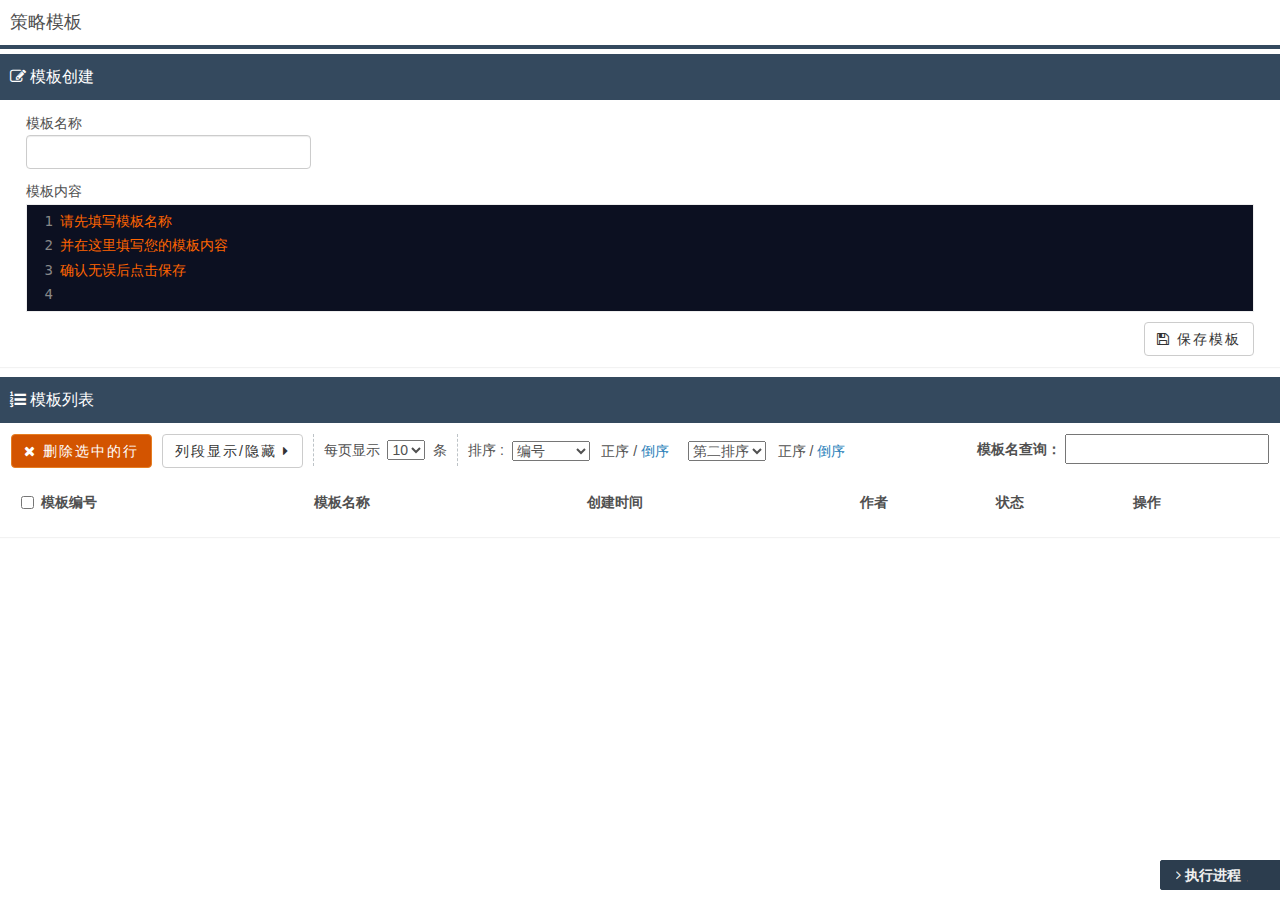
==== commit 47665cc9: "web代码更新" ====
--- a/WEB/webapp/custom/index_pt.html
+++ b/WEB/webapp/custom/index_pt.html
@@ -86,6 +86,54 @@
 .sort.active{
     color: #2980B9;
 }
+.output_div{
+    border-radius: 2px;
+    position: fixed;
+    right: -480px;
+    bottom: 10px;
+    z-index: 3000;
+    background-color: #2c3d4e;
+    border: 1px solid #2c3d4e;
+    width: 600px;
+    -webkit-transition: all 0.6s;
+    -moz-transition: all 0.6s;
+    -o-transition: all 0.6s;
+    transition: all 0.6s;
+}
+.output_div.active{
+    right: 0;
+}
+.output_m{
+    display: none;
+}
+.output_div.active .output_m{
+    display: block;
+}
+.output{
+    min-height: 300px;
+    max-height: 300px;
+    background-color: #000;
+    border: 1px solid #ccc;
+    padding: 10px;
+}
+.output_b{
+    color: #f0f0f0;
+    font-weight: bold;
+    height: 28px;
+    line-height: 28px;
+    padding-left: 15px;
+    cursor: pointer;
+}
+.cls{
+    color: #fff;
+    border: 1.5px solid #fff;
+    float: right;
+    width: 28px;
+    height: 28px;
+    text-align: center;
+    line-height: 25px;
+}
+
 </style>
 <body>
     <div class="lable_account hidden"></div>
@@ -210,6 +258,22 @@
             <tbody></tbody>
         </table>
     </div>
+
+    <div class="output_div">
+        <div class="output_m">
+            <div class="output">
+                <ul>
+                    
+                </ul>     
+            </div>
+        </div>
+        <div class="output_b">
+            <i class='fa fa-angle-right'></i> 执行进程
+            <div class="cls">
+                <i class="fa fa-close"></i>
+            </div>
+        </div>   
+    </div>
     <script type="text/javascript" src="../assets/js/lib/jquery.min.js"></script>
     <script type="text/javascript" src="../assets/js/lib/underscore-min.js"></script>
     <script type="text/javascript" src="../assets/js/lib/backbone-min.js"></script>
@@ -219,8 +283,9 @@
     <script type="text/javascript" src="../assets/js/plugins/codemirror/js/python.js"></script>
     <script type="text/javascript" src="../assets/js/plugins/jquery.dialog-min.js"></script>
     <script type="text/javascript" src="../assets/js/app.js"></script>  
-    <script type="text/javascript" src="../assets/js/custom/index_pt.js?v=1234567"></script>  
+    <script type="text/javascript" src="../assets/js/custom/index_pt.js?v=123"></script>  
     <script type="text/javascript" src="../assets/js/jqmeter.min.js"></script>
+    <script type="text/javascript" src="../assets/js/jquery.slimscroll.min.js"></script>
 
     <script type="text/template" id="list_policys">
         <tr data-role="<%=spId%>">
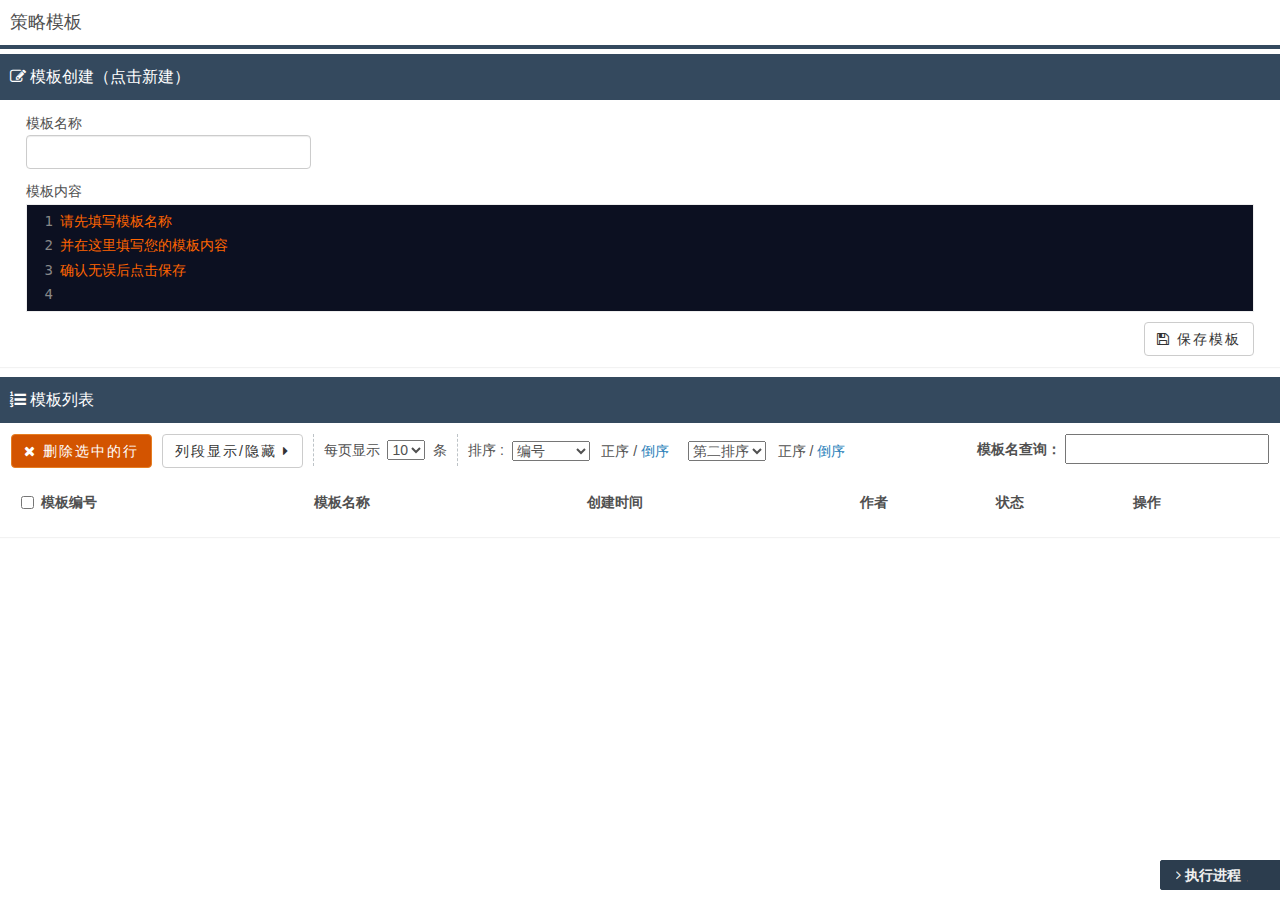
==== commit 81d16efd: "web更新" ====
--- a/WEB/webapp/custom/index_pt.html
+++ b/WEB/webapp/custom/index_pt.html
@@ -133,13 +133,16 @@
     text-align: center;
     line-height: 25px;
 }
+.create{
+    cursor: pointer;
+}
 
 </style>
 <body>
     <div class="lable_account hidden"></div>
     <div class="page_title">策略模板</div>
-    <div class="caption">
-        <i class="fa fa-edit"></i> 模板创建
+    <div class="caption create">
+        <i class="fa fa-edit"></i> 模板创建（点击新建）
     </div>
     <div class="panel panel_modify row">
         <div class="col-md-3">
